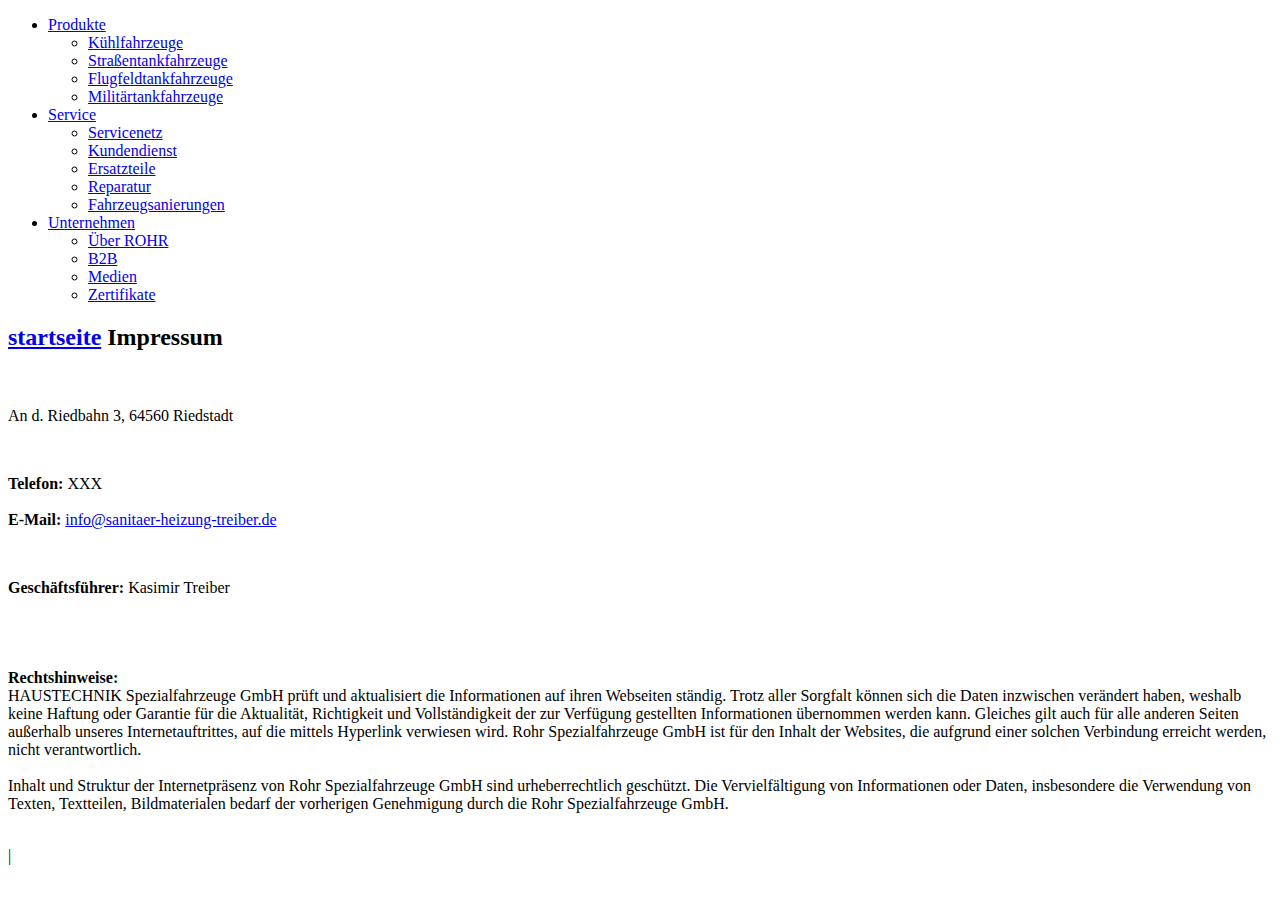
==== impressum.html @ 709531ed "Update impressum.html" ====
<!DOCTYPE html>
<!-- saved from url=(0051)https://www.rohr-spezialfahrzeuge.com/de/impressum/ -->
<html lang="de"><head><meta http-equiv="Content-Type" content="text/html; charset=UTF-8"><!--<base href="/">--><base href="."><title>Impressum - ROHR Spezialfahrzeuge</title><meta name="robots" content="index,follow,noodp"><meta name="content-language" content="de"><meta http-equiv="X-UA-Compatible" content="IE=EDGE"><meta name="og:type" content="website"><meta name="fb:app_id" content="1234567890"><meta name="robots" content="index,follow,noodp"><meta name="description" content="Die ROHR Spezialfahrzeuge GmbH aus Deutschland zählt zu den international führenden Herstellern im Bereich Kühlkofferfahrzeuge, Tankfahrzeuge, Flugfeldtankfahrzeuge und Militärtankfahrzeuge."><meta name="author" content="Rohr Spezialfahrzeuge"><meta property="og:title" content="Impressum"><meta property="og:site_name" content="ROHR Spezialfahrzeuge GmbH"><meta property="og:image" content="http://www.rohr-spezialfahrzeuge.com/facebook_og.png"><meta property="og:description" content="Die ROHR Spezialfahrzeuge GmbH aus Deutschland zählt zu den international führenden Herstellern im Bereich Kühlkofferfahrzeuge, Tankfahrzeuge, Flugfeldtankfahrzeuge und Militärtankfahrzeuge."><link rel="canonical" href="http://www.rohr-spezialfahrzeuge.com/de/impressum/"><meta name="viewport" content="width=device-width, initial-scale=1"><link rel="apple-touch-icon" sizes="180x180" href="https://www.rohr-spezialfahrzeuge.com/apple-touch-icon.png"><link rel="icon" type="image/png" href="https://www.rohr-spezialfahrzeuge.com/favicon-32x32.png" sizes="32x32"><link rel="icon" type="image/png" href="https://www.rohr-spezialfahrzeuge.com/favicon-16x16.png" sizes="16x16"><link rel="manifest" href="https://www.rohr-spezialfahrzeuge.com/manifest.json"><link rel="mask-icon" href="https://www.rohr-spezialfahrzeuge.com/safari-pinned-tab.svg" color="#d82022"><meta name="theme-color" content="#d82022"><link rel="stylesheet" href="Impressum - ROHR Spezialfahrzeuge_files/app.min.css"><style type="text/css" id="operaUserStyle"></style><link rel="modulepreload" as="script" crossorigin="" href="https://www.rohr-spezialfahrzeuge.com/fileadmin/build/assets/EventCountdown-c8544bce.js"><link rel="stylesheet" href="Impressum - ROHR Spezialfahrzeuge_files/EventCountdown.css">

 <style type="text/css">
@font-face {
  font-weight: 400;
  font-style:  normal;
  font-family: circular;

  src: url('chrome-extension://liecbddmkiiihnedobmlmillhodjkdmb/fonts/CircularXXWeb-Book.woff2') format('woff2');
}

@font-face {
  font-weight: 700;
  font-style:  normal;
  font-family: circular;

  src: url('chrome-extension://liecbddmkiiihnedobmlmillhodjkdmb/fonts/CircularXXWeb-Bold.woff2') format('woff2');
}</style><link rel="stylesheet" type="text/css" href="Impressum - ROHR Spezialfahrzeuge_files/676.5181.c.css"><link rel="stylesheet" type="text/css" href="Impressum - ROHR Spezialfahrzeuge_files/ui.e8db.c.css"><link rel="stylesheet" type="text/css" href="Impressum - ROHR Spezialfahrzeuge_files/233.362b.c.css"></head>
<!--[if IE 9]><body
class="ie9"><![endif]--><!--[if (gt IE 9)|!(IE)]><!--><body><!--<![endif]-->
<header id="h"> <nav id="mobile-menu" class="navbar navbar-mobile navbar-dark visible-md-down"><ul class="nav nav-stacked"><li class="nav-item has-sub"><a href="https://www.rohr-spezialfahrzeuge.com/de/kuehlfahrzeuge/" data-toggle="collapse" data-target="#collapse-7" role="button" aria-haspopup="true" aria-expanded="false" class="nav-link">Produkte<i class="icn icn-arrow_down"></i></a><div id="collapse-7" class="collapse"><ul class="nav nav-stacked text-xs-right"><li class="nav-item"><a href="https://www.rohr-spezialfahrzeuge.com/de/kuehlfahrzeuge/" class="nav-link">Kühlfahrzeuge</a></li><li class="nav-item"><a href="https://www.rohr-spezialfahrzeuge.com/de/strassentankfahrzeuge/" class="nav-link">Straßentankfahrzeuge</a></li><li class="nav-item"><a href="https://www.rohr-spezialfahrzeuge.com/de/flugfeldtankfahrzeuge/" class="nav-link">Flugfeldtankfahrzeuge</a></li><li class="nav-item"><a href="https://www.rohr-spezialfahrzeuge.com/de/militaertankfahrzeuge/" class="nav-link">Militärtankfahrzeuge</a></li></ul></div></li><li class="nav-item has-sub"><a href="https://www.rohr-spezialfahrzeuge.com/de/servicenetz/" data-toggle="collapse" data-target="#collapse-8" role="button" aria-haspopup="true" aria-expanded="false" class="nav-link">Service<i class="icn icn-arrow_down"></i></a><div id="collapse-8" class="collapse"><ul class="nav nav-stacked text-xs-right"><li class="nav-item"><a href="https://www.rohr-spezialfahrzeuge.com/de/servicenetz/" class="nav-link">Servicenetz</a></li><li class="nav-item"><a href="https://www.rohr-spezialfahrzeuge.com/de/kundendienst/" class="nav-link">Kundendienst</a></li><li class="nav-item"><a href="https://www.rohr-spezialfahrzeuge.com/de/ersatzteile/" class="nav-link">Ersatzteile</a></li><li class="nav-item"><a href="https://www.rohr-spezialfahrzeuge.com/de/reparatur/" class="nav-link">Reparatur</a></li><li class="nav-item"><a href="https://www.rohr-spezialfahrzeuge.com/de/fahrzeugsanierungen/" class="nav-link">Fahrzeugsanierungen</a></li></ul></div></li><li class="nav-item has-sub"><a href="https://www.rohr-spezialfahrzeuge.com/de/ueber-rohr/" data-toggle="collapse" data-target="#collapse-9" role="button" aria-haspopup="true" aria-expanded="false" class="nav-link">Unternehmen<i class="icn icn-arrow_down"></i></a><div id="collapse-9" class="collapse"><ul class="nav nav-stacked text-xs-right"><li class="nav-item"><a href="https://www.rohr-spezialfahrzeuge.com/de/ueber-rohr/" class="nav-link">Über ROHR</a></li><li class="nav-item"><a href="https://www.rohr-spezialfahrzeuge.com/de/b2b/" class="nav-link">B2B</a></li><li class="nav-item"><a href="https://www.rohr-spezialfahrzeuge.com/de/medien/" class="nav-link">Medien</a></li><li class="nav-item"><a href="https://www.rohr-spezialfahrzeuge.com/de/zertifikate/" class="nav-link">Zertifikate</a></li></ul></div></li>
  
 </nav></header><div id="site-content"><div class="page">
<a id="c9"></a><div class="container m-y-1"><div class="content-text "><div class="row"><div class="col-xs-12 col-md-10 col-xxl-8"><h2 class="no-border">
  <a href="index.html">startseite</a>
  
  Impressum</h2></div></div></div></div><div class="container slot-two-columns"><div class="row"><div class="col-xs-12 col-md-8">
<a id="c8"></a><div class="content-text m-b-1"><div class="row"><div class="col-sm-12"><p class="bodytext"><strong></strong><br>  <br> An d. Riedbahn 3, 64560 Riedstadt<br> </p><p class="bodytext">&nbsp;</p><p class="bodytext"><strong>Telefon:</strong> XXX<br> <strong></strong> <br> <strong>E-Mail:</strong> <a href="mailto:info@rohr-spezialfahrzeuge.com">info@sanitaer-heizung-treiber.de</a></p><p class="bodytext">&nbsp;</p><p class="bodytext"><strong>Geschäftsführer:</strong>  Kasimir Treiber
  
  
  
  <br> <strong></strong><br> <strong></strong> <br>  <br> <br> <strong>Rechtshinweise:</strong><br> HAUSTECHNIK Spezialfahrzeuge GmbH prüft und aktualisiert die Informationen auf ihren Webseiten ständig. Trotz aller Sorgfalt können sich die Daten inzwischen verändert haben, weshalb keine Haftung oder Garantie für die Aktualität, Richtigkeit und Vollständigkeit der zur Verfügung gestellten Informationen übernommen werden kann. Gleiches gilt auch für alle anderen Seiten außerhalb unseres Internetauftrittes, auf die mittels Hyperlink verwiesen wird. Rohr Spezialfahrzeuge GmbH ist für den Inhalt der Websites, die aufgrund einer solchen Verbindung erreicht werden, nicht verantwortlich.<br> <br> Inhalt und Struktur der Internetpräsenz von Rohr Spezialfahrzeuge GmbH sind urheberrechtlich geschützt. Die Vervielfältigung von Informationen oder Daten, insbesondere die Verwendung von Texten, Textteilen, Bildmaterialen bedarf der vorherigen Genehmigung durch die Rohr Spezialfahrzeuge GmbH.<br> <br>   </p></div></div></div></div><div class="col-xs-12 col-md-4"></div></div></div></div></div>
  <script>var t3 = {
  id: 5,
  type: 0,
  lang: 0
};
window.cookieconsent_options = {
  message:"Wir möchten Ihnen den bestmöglichen Service bieten. Dazu speichern wir Informationen über Ihren Besuch in sogenannten Cookies. Durch die Nutzung dieser Webseite erklären Sie sich mit der Verwendung von Cookies einverstanden. <a href=/de/datenschutzerklaerung/>Datenschutzerklärung</a>",
  dismiss:"Verstanden!",
  learnMore:"Mehr Informationen",
  link:null,
  theme:null
};</script> <script type="module" src="./Impressum - ROHR Spezialfahrzeuge_files/app.min.js.téléchargé"></script><script></script><script src="./Impressum - ROHR Spezialfahrzeuge_files/banner.js.téléchargé" data-cookiefirst-key="1eafcaf3-7a5d-4e7d-9ab6-0aec67dd1686"></script> <div id="loom-companion-mv3" ext-id="liecbddmkiiihnedobmlmillhodjkdmb"><section id="shadow-host-companion"><template shadowrootmode="open"><div id="inner-shadow-companion"><div class="css-0" id="tooltip-mount-layer-companion"></div><style data-emotion="companion-global"></style><style data-emotion="companion" data-s=""></style><style>
            
    #inner-shadow-companion {
      font-size: 100%;
    }
    #inner-shadow-companion {
      font-family: circular, -apple-system, BlinkMacSystemFont, Segoe UI,
        sans-serif;
      color: var(--lns-color-body);
      
  font-size: var(--lns-fontSize-medium);
  line-height: var(--lns-lineHeight-medium);
;
      font-feature-settings: 'ss08' on;
    }

    #inner-shadow-companion *,
    #inner-shadow-companion *:before,
    #inner-shadow-companion *:after {
      box-sizing: border-box;
    }

    #inner-shadow-companion * {
      -webkit-font-smoothing: antialiased;
      -moz-osx-font-smoothing: grayscale;
      letter-spacing: calc(0.6px - 0.05em);
    }

    
    #inner-shadow-companion,
    .theme-light,
    [data-lens-theme="light"] {
      --lns-color-primary: var(--lns-themeLight-color-primary);--lns-color-primaryHover: var(--lns-themeLight-color-primaryHover);--lns-color-primaryActive: var(--lns-themeLight-color-primaryActive);--lns-color-body: var(--lns-themeLight-color-body);--lns-color-bodyDimmed: var(--lns-themeLight-color-bodyDimmed);--lns-color-background: var(--lns-themeLight-color-background);--lns-color-backgroundHover: var(--lns-themeLight-color-backgroundHover);--lns-color-backgroundActive: var(--lns-themeLight-color-backgroundActive);--lns-color-backgroundSecondary: var(--lns-themeLight-color-backgroundSecondary);--lns-color-backgroundSecondary2: var(--lns-themeLight-color-backgroundSecondary2);--lns-color-overlay: var(--lns-themeLight-color-overlay);--lns-color-border: var(--lns-themeLight-color-border);--lns-color-focusRing: var(--lns-themeLight-color-focusRing);--lns-color-record: var(--lns-themeLight-color-record);--lns-color-recordHover: var(--lns-themeLight-color-recordHover);--lns-color-recordActive: var(--lns-themeLight-color-recordActive);--lns-color-info: var(--lns-themeLight-color-info);--lns-color-success: var(--lns-themeLight-color-success);--lns-color-warning: var(--lns-themeLight-color-warning);--lns-color-danger: var(--lns-themeLight-color-danger);--lns-color-dangerHover: var(--lns-themeLight-color-dangerHover);--lns-color-dangerActive: var(--lns-themeLight-color-dangerActive);--lns-color-backdrop: var(--lns-themeLight-color-backdrop);--lns-color-backdropDark: var(--lns-themeLight-color-backdropDark);--lns-color-backdropTwilight: var(--lns-themeLight-color-backdropTwilight);--lns-color-disabledContent: var(--lns-themeLight-color-disabledContent);--lns-color-highlight: var(--lns-themeLight-color-highlight);--lns-color-disabledBackground: var(--lns-themeLight-color-disabledBackground);--lns-color-formFieldBorder: var(--lns-themeLight-color-formFieldBorder);--lns-color-formFieldBackground: var(--lns-themeLight-color-formFieldBackground);--lns-color-buttonBorder: var(--lns-themeLight-color-buttonBorder);--lns-color-upgrade: var(--lns-themeLight-color-upgrade);--lns-color-upgradeHover: var(--lns-themeLight-color-upgradeHover);--lns-color-upgradeActive: var(--lns-themeLight-color-upgradeActive);--lns-color-tabBackground: var(--lns-themeLight-color-tabBackground);--lns-color-discoveryBackground: var(--lns-themeLight-color-discoveryBackground);--lns-color-discoveryLightBackground: var(--lns-themeLight-color-discoveryLightBackground);--lns-color-discoveryTitle: var(--lns-themeLight-color-discoveryTitle);--lns-color-discoveryHighlight: var(--lns-themeLight-color-discoveryHighlight);
    }

    .theme-dark,
    [data-lens-theme="dark"] {
      --lns-color-primary: var(--lns-themeDark-color-primary);--lns-color-primaryHover: var(--lns-themeDark-color-primaryHover);--lns-color-primaryActive: var(--lns-themeDark-color-primaryActive);--lns-color-body: var(--lns-themeDark-color-body);--lns-color-bodyDimmed: var(--lns-themeDark-color-bodyDimmed);--lns-color-background: var(--lns-themeDark-color-background);--lns-color-backgroundHover: var(--lns-themeDark-color-backgroundHover);--lns-color-backgroundActive: var(--lns-themeDark-color-backgroundActive);--lns-color-backgroundSecondary: var(--lns-themeDark-color-backgroundSecondary);--lns-color-backgroundSecondary2: var(--lns-themeDark-color-backgroundSecondary2);--lns-color-overlay: var(--lns-themeDark-color-overlay);--lns-color-border: var(--lns-themeDark-color-border);--lns-color-focusRing: var(--lns-themeDark-color-focusRing);--lns-color-record: var(--lns-themeDark-color-record);--lns-color-recordHover: var(--lns-themeDark-color-recordHover);--lns-color-recordActive: var(--lns-themeDark-color-recordActive);--lns-color-info: var(--lns-themeDark-color-info);--lns-color-success: var(--lns-themeDark-color-success);--lns-color-warning: var(--lns-themeDark-color-warning);--lns-color-danger: var(--lns-themeDark-color-danger);--lns-color-dangerHover: var(--lns-themeDark-color-dangerHover);--lns-color-dangerActive: var(--lns-themeDark-color-dangerActive);--lns-color-backdrop: var(--lns-themeDark-color-backdrop);--lns-color-backdropDark: var(--lns-themeDark-color-backdropDark);--lns-color-backdropTwilight: var(--lns-themeDark-color-backdropTwilight);--lns-color-disabledContent: var(--lns-themeDark-color-disabledContent);--lns-color-highlight: var(--lns-themeDark-color-highlight);--lns-color-disabledBackground: var(--lns-themeDark-color-disabledBackground);--lns-color-formFieldBorder: var(--lns-themeDark-color-formFieldBorder);--lns-color-formFieldBackground: var(--lns-themeDark-color-formFieldBackground);--lns-color-buttonBorder: var(--lns-themeDark-color-buttonBorder);--lns-color-upgrade: var(--lns-themeDark-color-upgrade);--lns-color-upgradeHover: var(--lns-themeDark-color-upgradeHover);--lns-color-upgradeActive: var(--lns-themeDark-color-upgradeActive);--lns-color-tabBackground: var(--lns-themeDark-color-tabBackground);--lns-color-discoveryBackground: var(--lns-themeDark-color-discoveryBackground);--lns-color-discoveryLightBackground: var(--lns-themeDark-color-discoveryLightBackground);--lns-color-discoveryTitle: var(--lns-themeDark-color-discoveryTitle);--lns-color-discoveryHighlight: var(--lns-themeDark-color-discoveryHighlight);
    }
  

    
    #inner-shadow-companion {
      --lns-fontWeight-book:400;--lns-fontWeight-bold:700;--lns-unit:0.5rem;--lns-fontSize-small:calc(1.5 * var(--lns-unit, 8px));--lns-lineHeight-small:1.5;--lns-fontSize-body-sm:calc(1.5 * var(--lns-unit, 8px));--lns-lineHeight-body-sm:1.5;--lns-fontSize-medium:calc(1.75 * var(--lns-unit, 8px));--lns-lineHeight-medium:1.6;--lns-fontSize-body-md:calc(1.75 * var(--lns-unit, 8px));--lns-lineHeight-body-md:1.6;--lns-fontSize-large:calc(2.25 * var(--lns-unit, 8px));--lns-lineHeight-large:1.45;--lns-fontSize-body-lg:calc(2.25 * var(--lns-unit, 8px));--lns-lineHeight-body-lg:1.45;--lns-fontSize-xlarge:calc(3 * var(--lns-unit, 8px));--lns-lineHeight-xlarge:1.35;--lns-fontSize-heading-sm:calc(3 * var(--lns-unit, 8px));--lns-lineHeight-heading-sm:1.35;--lns-fontSize-xxlarge:calc(4 * var(--lns-unit, 8px));--lns-lineHeight-xxlarge:1.2;--lns-fontSize-heading-md:calc(4 * var(--lns-unit, 8px));--lns-lineHeight-heading-md:1.2;--lns-fontSize-xxxlarge:calc(6 * var(--lns-unit, 8px));--lns-lineHeight-xxxlarge:1.15;--lns-fontSize-heading-lg:calc(6 * var(--lns-unit, 8px));--lns-lineHeight-heading-lg:1.15;--lns-radius-medium:calc(1 * var(--lns-unit, 8px));--lns-radius-large:calc(2 * var(--lns-unit, 8px));--lns-radius-xlarge:calc(3 * var(--lns-unit, 8px));--lns-radius-full:calc(999 * var(--lns-unit, 8px));--lns-shadow-small:0 calc(0.5 * var(--lns-unit, 8px)) calc(1.25 * var(--lns-unit, 8px)) hsla(0, 0%, 0%, 0.05);--lns-shadow-medium:0 calc(0.5 * var(--lns-unit, 8px)) calc(1.25 * var(--lns-unit, 8px)) hsla(0, 0%, 0%, 0.1);--lns-shadow-large:0 calc(0.75 * var(--lns-unit, 8px)) calc(3 * var(--lns-unit, 8px)) hsla(0, 0%, 0%, 0.1);--lns-space-xsmall:calc(0.5 * var(--lns-unit, 8px));--lns-space-small:calc(1 * var(--lns-unit, 8px));--lns-space-medium:calc(2 * var(--lns-unit, 8px));--lns-space-large:calc(3 * var(--lns-unit, 8px));--lns-space-xlarge:calc(5 * var(--lns-unit, 8px));--lns-space-xxlarge:calc(8 * var(--lns-unit, 8px));--lns-formFieldBorderWidth:1px;--lns-formFieldBorderWidthFocus:2px;--lns-formFieldHeight:calc(4.5 * var(--lns-unit, 8px));--lns-formFieldRadius:calc(2.25 * var(--lns-unit, 8px));--lns-formFieldHorizontalPadding:calc(2 * var(--lns-unit, 8px));--lns-formFieldBorderShadow:
    inset 0 0 0 var(--lns-formFieldBorderWidth) var(--lns-color-formFieldBorder)
  ;--lns-formFieldBorderShadowFocus:
    inset 0 0 0 var(--lns-formFieldBorderWidthFocus) var(--lns-color-blurple),
    0 0 0 var(--lns-formFieldBorderWidthFocus) var(--lns-color-focusRing)
  ;--lns-color-red:hsla(11,80%,45%,1);--lns-color-blurpleLight:hsla(240,83.3%,95.3%,1);--lns-color-blurpleMedium:hsla(242,81%,87.6%,1);--lns-color-blurple:hsla(242,88.4%,66.3%,1);--lns-color-blurpleDark:hsla(242,87.6%,62%,1);--lns-color-blurpleStrong:hsla(252,46%,33%,1);--lns-color-offWhite:hsla(45,36.4%,95.7%,1);--lns-color-blueLight:hsla(206,58.3%,85.9%,1);--lns-color-blue:hsla(206,100%,73.3%,1);--lns-color-blueDark:hsla(206,29.5%,33.9%,1);--lns-color-orangeLight:hsla(6,100%,89.6%,1);--lns-color-orange:hsla(11,100%,62.2%,1);--lns-color-orangeDark:hsla(11,79.9%,64.9%,1);--lns-color-tealLight:hsla(180,20%,67.6%,1);--lns-color-teal:hsla(180,51.4%,51.6%,1);--lns-color-tealDark:hsla(180,16.2%,22.9%,1);--lns-color-yellowLight:hsla(39,100%,87.8%,1);--lns-color-yellow:hsla(50,100%,57.3%,1);--lns-color-yellowDark:hsla(39,100%,68%,1);--lns-color-grey8:hsla(0,0%,13%,1);--lns-color-grey7:hsla(246,16%,26%,1);--lns-color-grey6:hsla(252,13%,46%,1);--lns-color-grey5:hsla(240,7%,62%,1);--lns-color-grey4:hsla(259,12%,75%,1);--lns-color-grey3:hsla(260,11%,85%,1);--lns-color-grey2:hsla(260,11%,95%,1);--lns-color-grey1:hsla(240,7%,97%,1);--lns-color-white:hsla(0,0%,100%,1);--lns-themeLight-color-primary:hsla(242,88.4%,66.3%,1);--lns-themeLight-color-primaryHover:hsla(242,88.4%,56.3%,1);--lns-themeLight-color-primaryActive:hsla(242,88.4%,45.3%,1);--lns-themeLight-color-body:hsla(0,0%,13%,1);--lns-themeLight-color-bodyDimmed:hsla(252,13%,46%,1);--lns-themeLight-color-background:hsla(0,0%,100%,1);--lns-themeLight-color-backgroundHover:hsla(246,16%,26%,0.1);--lns-themeLight-color-backgroundActive:hsla(246,16%,26%,0.3);--lns-themeLight-color-backgroundSecondary:hsla(246,16%,26%,0.04);--lns-themeLight-color-backgroundSecondary2:hsla(45,34%,78%,0.2);--lns-themeLight-color-overlay:hsla(0,0%,100%,1);--lns-themeLight-color-border:hsla(252,13%,46%,0.2);--lns-themeLight-color-focusRing:hsla(242,88.4%,66.3%,0.5);--lns-themeLight-color-record:hsla(11,100%,62.2%,1);--lns-themeLight-color-recordHover:hsla(11,100%,52.2%,1);--lns-themeLight-color-recordActive:hsla(11,100%,42.2%,1);--lns-themeLight-color-info:hsla(206,100%,73.3%,1);--lns-themeLight-color-success:hsla(180,51.4%,51.6%,1);--lns-themeLight-color-warning:hsla(39,100%,68%,1);--lns-themeLight-color-danger:hsla(11,80%,45%,1);--lns-themeLight-color-dangerHover:hsla(11,80%,38%,1);--lns-themeLight-color-dangerActive:hsla(11,80%,31%,1);--lns-themeLight-color-backdrop:hsla(0,0%,13%,0.5);--lns-themeLight-color-backdropDark:hsla(0,0%,13%,0.9);--lns-themeLight-color-backdropTwilight:hsla(245,44.8%,46.9%,0.8);--lns-themeLight-color-disabledContent:hsla(240,7%,62%,1);--lns-themeLight-color-highlight:hsla(240,83.3%,66.3%,0.15);--lns-themeLight-color-disabledBackground:hsla(260,11%,95%,1);--lns-themeLight-color-formFieldBorder:hsla(260,11%,85%,1);--lns-themeLight-color-formFieldBackground:hsla(0,0%,100%,1);--lns-themeLight-color-buttonBorder:hsla(252,13%,46%,0.25);--lns-themeLight-color-upgrade:hsla(206,100%,93%,1);--lns-themeLight-color-upgradeHover:hsla(206,100%,85%,1);--lns-themeLight-color-upgradeActive:hsla(206,100%,77%,1);--lns-themeLight-color-tabBackground:hsla(252,13%,46%,0.15);--lns-themeLight-color-discoveryBackground:hsla(206,100%,93%,1);--lns-themeLight-color-discoveryLightBackground:hsla(206,100%,97%,1);--lns-themeLight-color-discoveryTitle:hsla(0,0%,13%,1);--lns-themeLight-color-discoveryHighlight:hsla(206,100%,77%,0.3);--lns-themeDark-color-primary:hsla(242,87%,73%,1);--lns-themeDark-color-primaryHover:hsla(242,88.4%,56.3%,1);--lns-themeDark-color-primaryActive:hsla(242,88.4%,45.3%,1);--lns-themeDark-color-body:hsla(240,7%,97%,1);--lns-themeDark-color-bodyDimmed:hsla(240,7%,62%,1);--lns-themeDark-color-background:hsla(0,0%,13%,1);--lns-themeDark-color-backgroundHover:hsla(0,0%,100%,0.1);--lns-themeDark-color-backgroundActive:hsla(0,0%,100%,0.2);--lns-themeDark-color-backgroundSecondary:hsla(0,0%,100%,0.04);--lns-themeDark-color-backgroundSecondary2:hsla(45,13%,44%,0.2);--lns-themeDark-color-overlay:hsla(0,0%,20%,1);--lns-themeDark-color-border:hsla(259,12%,75%,0.2);--lns-themeDark-color-focusRing:hsla(242,88.4%,66.3%,0.5);--lns-themeDark-color-record:hsla(11,100%,62.2%,1);--lns-themeDark-color-recordHover:hsla(11,100%,52.2%,1);--lns-themeDark-color-recordActive:hsla(11,100%,42.2%,1);--lns-themeDark-color-info:hsla(206,100%,73.3%,1);--lns-themeDark-color-success:hsla(180,51.4%,51.6%,1);--lns-themeDark-color-warning:hsla(39,100%,68%,1);--lns-themeDark-color-danger:hsla(11,80%,45%,1);--lns-themeDark-color-dangerHover:hsla(11,80%,38%,1);--lns-themeDark-color-dangerActive:hsla(11,80%,31%,1);--lns-themeDark-color-backdrop:hsla(0,0%,13%,0.5);--lns-themeDark-color-backdropDark:hsla(0,0%,13%,0.9);--lns-themeDark-color-backdropTwilight:hsla(245,44.8%,46.9%,0.8);--lns-themeDark-color-disabledContent:hsla(240,7%,62%,1);--lns-themeDark-color-highlight:hsla(240,83.3%,66.3%,0.15);--lns-themeDark-color-disabledBackground:hsla(252,13%,23%,1);--lns-themeDark-color-formFieldBorder:hsla(252,13%,46%,1);--lns-themeDark-color-formFieldBackground:hsla(0,0%,13%,1);--lns-themeDark-color-buttonBorder:hsla(0,0%,100%,0.25);--lns-themeDark-color-upgrade:hsla(206,92%,81%,1);--lns-themeDark-color-upgradeHover:hsla(206,92%,74%,1);--lns-themeDark-color-upgradeActive:hsla(206,92%,67%,1);--lns-themeDark-color-tabBackground:hsla(0,0%,100%,0.15);--lns-themeDark-color-discoveryBackground:hsla(206,92%,81%,1);--lns-themeDark-color-discoveryLightBackground:hsla(0,0%,13%,1);--lns-themeDark-color-discoveryTitle:hsla(206,100%,73.3%,1);--lns-themeDark-color-discoveryHighlight:hsla(206,100%,77%,0.3);
    }
  

    .c\:red{color:var(--lns-color-red)}.c\:blurpleLight{color:var(--lns-color-blurpleLight)}.c\:blurpleMedium{color:var(--lns-color-blurpleMedium)}.c\:blurple{color:var(--lns-color-blurple)}.c\:blurpleDark{color:var(--lns-color-blurpleDark)}.c\:blurpleStrong{color:var(--lns-color-blurpleStrong)}.c\:offWhite{color:var(--lns-color-offWhite)}.c\:blueLight{color:var(--lns-color-blueLight)}.c\:blue{color:var(--lns-color-blue)}.c\:blueDark{color:var(--lns-color-blueDark)}.c\:orangeLight{color:var(--lns-color-orangeLight)}.c\:orange{color:var(--lns-color-orange)}.c\:orangeDark{color:var(--lns-color-orangeDark)}.c\:tealLight{color:var(--lns-color-tealLight)}.c\:teal{color:var(--lns-color-teal)}.c\:tealDark{color:var(--lns-color-tealDark)}.c\:yellowLight{color:var(--lns-color-yellowLight)}.c\:yellow{color:var(--lns-color-yellow)}.c\:yellowDark{color:var(--lns-color-yellowDark)}.c\:grey8{color:var(--lns-color-grey8)}.c\:grey7{color:var(--lns-color-grey7)}.c\:grey6{color:var(--lns-color-grey6)}.c\:grey5{color:var(--lns-color-grey5)}.c\:grey4{color:var(--lns-color-grey4)}.c\:grey3{color:var(--lns-color-grey3)}.c\:grey2{color:var(--lns-color-grey2)}.c\:grey1{color:var(--lns-color-grey1)}.c\:white{color:var(--lns-color-white)}.c\:primary{color:var(--lns-color-primary)}.c\:primaryHover{color:var(--lns-color-primaryHover)}.c\:primaryActive{color:var(--lns-color-primaryActive)}.c\:body{color:var(--lns-color-body)}.c\:bodyDimmed{color:var(--lns-color-bodyDimmed)}.c\:background{color:var(--lns-color-background)}.c\:backgroundHover{color:var(--lns-color-backgroundHover)}.c\:backgroundActive{color:var(--lns-color-backgroundActive)}.c\:backgroundSecondary{color:var(--lns-color-backgroundSecondary)}.c\:backgroundSecondary2{color:var(--lns-color-backgroundSecondary2)}.c\:overlay{color:var(--lns-color-overlay)}.c\:border{color:var(--lns-color-border)}.c\:focusRing{color:var(--lns-color-focusRing)}.c\:record{color:var(--lns-color-record)}.c\:recordHover{color:var(--lns-color-recordHover)}.c\:recordActive{color:var(--lns-color-recordActive)}.c\:info{color:var(--lns-color-info)}.c\:success{color:var(--lns-color-success)}.c\:warning{color:var(--lns-color-warning)}.c\:danger{color:var(--lns-color-danger)}.c\:dangerHover{color:var(--lns-color-dangerHover)}.c\:dangerActive{color:var(--lns-color-dangerActive)}.c\:backdrop{color:var(--lns-color-backdrop)}.c\:backdropDark{color:var(--lns-color-backdropDark)}.c\:backdropTwilight{color:var(--lns-color-backdropTwilight)}.c\:disabledContent{color:var(--lns-color-disabledContent)}.c\:highlight{color:var(--lns-color-highlight)}.c\:disabledBackground{color:var(--lns-color-disabledBackground)}.c\:formFieldBorder{color:var(--lns-color-formFieldBorder)}.c\:formFieldBackground{color:var(--lns-color-formFieldBackground)}.c\:buttonBorder{color:var(--lns-color-buttonBorder)}.c\:upgrade{color:var(--lns-color-upgrade)}.c\:upgradeHover{color:var(--lns-color-upgradeHover)}.c\:upgradeActive{color:var(--lns-color-upgradeActive)}.c\:tabBackground{color:var(--lns-color-tabBackground)}.c\:discoveryBackground{color:var(--lns-color-discoveryBackground)}.c\:discoveryLightBackground{color:var(--lns-color-discoveryLightBackground)}.c\:discoveryTitle{color:var(--lns-color-discoveryTitle)}.c\:discoveryHighlight{color:var(--lns-color-discoveryHighlight)}.shadow\:small{box-shadow:var(--lns-shadow-small)}.shadow\:medium{box-shadow:var(--lns-shadow-medium)}.shadow\:large{box-shadow:var(--lns-shadow-large)}.radius\:medium{border-radius:var(--lns-radius-medium)}.radius\:large{border-radius:var(--lns-radius-large)}.radius\:xlarge{border-radius:var(--lns-radius-xlarge)}.radius\:full{border-radius:var(--lns-radius-full)}.bgc\:red{background-color:var(--lns-color-red)}.bgc\:blurpleLight{background-color:var(--lns-color-blurpleLight)}.bgc\:blurpleMedium{background-color:var(--lns-color-blurpleMedium)}.bgc\:blurple{background-color:var(--lns-color-blurple)}.bgc\:blurpleDark{background-color:var(--lns-color-blurpleDark)}.bgc\:blurpleStrong{background-color:var(--lns-color-blurpleStrong)}.bgc\:offWhite{background-color:var(--lns-color-offWhite)}.bgc\:blueLight{background-color:var(--lns-color-blueLight)}.bgc\:blue{background-color:var(--lns-color-blue)}.bgc\:blueDark{background-color:var(--lns-color-blueDark)}.bgc\:orangeLight{background-color:var(--lns-color-orangeLight)}.bgc\:orange{background-color:var(--lns-color-orange)}.bgc\:orangeDark{background-color:var(--lns-color-orangeDark)}.bgc\:tealLight{background-color:var(--lns-color-tealLight)}.bgc\:teal{background-color:var(--lns-color-teal)}.bgc\:tealDark{background-color:var(--lns-color-tealDark)}.bgc\:yellowLight{background-color:var(--lns-color-yellowLight)}.bgc\:yellow{background-color:var(--lns-color-yellow)}.bgc\:yellowDark{background-color:var(--lns-color-yellowDark)}.bgc\:grey8{background-color:var(--lns-color-grey8)}.bgc\:grey7{background-color:var(--lns-color-grey7)}.bgc\:grey6{background-color:var(--lns-color-grey6)}.bgc\:grey5{background-color:var(--lns-color-grey5)}.bgc\:grey4{background-color:var(--lns-color-grey4)}.bgc\:grey3{background-color:var(--lns-color-grey3)}.bgc\:grey2{background-color:var(--lns-color-grey2)}.bgc\:grey1{background-color:var(--lns-color-grey1)}.bgc\:white{background-color:var(--lns-color-white)}.bgc\:primary{background-color:var(--lns-color-primary)}.bgc\:primaryHover{background-color:var(--lns-color-primaryHover)}.bgc\:primaryActive{background-color:var(--lns-color-primaryActive)}.bgc\:body{background-color:var(--lns-color-body)}.bgc\:bodyDimmed{background-color:var(--lns-color-bodyDimmed)}.bgc\:background{background-color:var(--lns-color-background)}.bgc\:backgroundHover{background-color:var(--lns-color-backgroundHover)}.bgc\:backgroundActive{background-color:var(--lns-color-backgroundActive)}.bgc\:backgroundSecondary{background-color:var(--lns-color-backgroundSecondary)}.bgc\:backgroundSecondary2{background-color:var(--lns-color-backgroundSecondary2)}.bgc\:overlay{background-color:var(--lns-color-overlay)}.bgc\:border{background-color:var(--lns-color-border)}.bgc\:focusRing{background-color:var(--lns-color-focusRing)}.bgc\:record{background-color:var(--lns-color-record)}.bgc\:recordHover{background-color:var(--lns-color-recordHover)}.bgc\:recordActive{background-color:var(--lns-color-recordActive)}.bgc\:info{background-color:var(--lns-color-info)}.bgc\:success{background-color:var(--lns-color-success)}.bgc\:warning{background-color:var(--lns-color-warning)}.bgc\:danger{background-color:var(--lns-color-danger)}.bgc\:dangerHover{background-color:var(--lns-color-dangerHover)}.bgc\:dangerActive{background-color:var(--lns-color-dangerActive)}.bgc\:backdrop{background-color:var(--lns-color-backdrop)}.bgc\:backdropDark{background-color:var(--lns-color-backdropDark)}.bgc\:backdropTwilight{background-color:var(--lns-color-backdropTwilight)}.bgc\:disabledContent{background-color:var(--lns-color-disabledContent)}.bgc\:highlight{background-color:var(--lns-color-highlight)}.bgc\:disabledBackground{background-color:var(--lns-color-disabledBackground)}.bgc\:formFieldBorder{background-color:var(--lns-color-formFieldBorder)}.bgc\:formFieldBackground{background-color:var(--lns-color-formFieldBackground)}.bgc\:buttonBorder{background-color:var(--lns-color-buttonBorder)}.bgc\:upgrade{background-color:var(--lns-color-upgrade)}.bgc\:upgradeHover{background-color:var(--lns-color-upgradeHover)}.bgc\:upgradeActive{background-color:var(--lns-color-upgradeActive)}.bgc\:tabBackground{background-color:var(--lns-color-tabBackground)}.bgc\:discoveryBackground{background-color:var(--lns-color-discoveryBackground)}.bgc\:discoveryLightBackground{background-color:var(--lns-color-discoveryLightBackground)}.bgc\:discoveryTitle{background-color:var(--lns-color-discoveryTitle)}.bgc\:discoveryHighlight{background-color:var(--lns-color-discoveryHighlight)}.m\:0{margin:0}.m\:auto{margin:auto}.m\:xsmall{margin:var(--lns-space-xsmall)}.m\:small{margin:var(--lns-space-small)}.m\:medium{margin:var(--lns-space-medium)}.m\:large{margin:var(--lns-space-large)}.m\:xlarge{margin:var(--lns-space-xlarge)}.m\:xxlarge{margin:var(--lns-space-xxlarge)}.mt\:0{margin-top:0}.mt\:auto{margin-top:auto}.mt\:xsmall{margin-top:var(--lns-space-xsmall)}.mt\:small{margin-top:var(--lns-space-small)}.mt\:medium{margin-top:var(--lns-space-medium)}.mt\:large{margin-top:var(--lns-space-large)}.mt\:xlarge{margin-top:var(--lns-space-xlarge)}.mt\:xxlarge{margin-top:var(--lns-space-xxlarge)}.mb\:0{margin-bottom:0}.mb\:auto{margin-bottom:auto}.mb\:xsmall{margin-bottom:var(--lns-space-xsmall)}.mb\:small{margin-bottom:var(--lns-space-small)}.mb\:medium{margin-bottom:var(--lns-space-medium)}.mb\:large{margin-bottom:var(--lns-space-large)}.mb\:xlarge{margin-bottom:var(--lns-space-xlarge)}.mb\:xxlarge{margin-bottom:var(--lns-space-xxlarge)}.ml\:0{margin-left:0}.ml\:auto{margin-left:auto}.ml\:xsmall{margin-left:var(--lns-space-xsmall)}.ml\:small{margin-left:var(--lns-space-small)}.ml\:medium{margin-left:var(--lns-space-medium)}.ml\:large{margin-left:var(--lns-space-large)}.ml\:xlarge{margin-left:var(--lns-space-xlarge)}.ml\:xxlarge{margin-left:var(--lns-space-xxlarge)}.mr\:0{margin-right:0}.mr\:auto{margin-right:auto}.mr\:xsmall{margin-right:var(--lns-space-xsmall)}.mr\:small{margin-right:var(--lns-space-small)}.mr\:medium{margin-right:var(--lns-space-medium)}.mr\:large{margin-right:var(--lns-space-large)}.mr\:xlarge{margin-right:var(--lns-space-xlarge)}.mr\:xxlarge{margin-right:var(--lns-space-xxlarge)}.mx\:0{margin-left:0;margin-right:0}.mx\:auto{margin-left:auto;margin-right:auto}.mx\:xsmall{margin-left:var(--lns-space-xsmall);margin-right:var(--lns-space-xsmall)}.mx\:small{margin-left:var(--lns-space-small);margin-right:var(--lns-space-small)}.mx\:medium{margin-left:var(--lns-space-medium);margin-right:var(--lns-space-medium)}.mx\:large{margin-left:var(--lns-space-large);margin-right:var(--lns-space-large)}.mx\:xlarge{margin-left:var(--lns-space-xlarge);margin-right:var(--lns-space-xlarge)}.mx\:xxlarge{margin-left:var(--lns-space-xxlarge);margin-right:var(--lns-space-xxlarge)}.my\:0{margin-top:0;margin-bottom:0}.my\:auto{margin-top:auto;margin-bottom:auto}.my\:xsmall{margin-top:var(--lns-space-xsmall);margin-bottom:var(--lns-space-xsmall)}.my\:small{margin-top:var(--lns-space-small);margin-bottom:var(--lns-space-small)}.my\:medium{margin-top:var(--lns-space-medium);margin-bottom:var(--lns-space-medium)}.my\:large{margin-top:var(--lns-space-large);margin-bottom:var(--lns-space-large)}.my\:xlarge{margin-top:var(--lns-space-xlarge);margin-bottom:var(--lns-space-xlarge)}.my\:xxlarge{margin-top:var(--lns-space-xxlarge);margin-bottom:var(--lns-space-xxlarge)}.p\:0{padding:0}.p\:xsmall{padding:var(--lns-space-xsmall)}.p\:small{padding:var(--lns-space-small)}.p\:medium{padding:var(--lns-space-medium)}.p\:large{padding:var(--lns-space-large)}.p\:xlarge{padding:var(--lns-space-xlarge)}.p\:xxlarge{padding:var(--lns-space-xxlarge)}.pt\:0{padding-top:0}.pt\:xsmall{padding-top:var(--lns-space-xsmall)}.pt\:small{padding-top:var(--lns-space-small)}.pt\:medium{padding-top:var(--lns-space-medium)}.pt\:large{padding-top:var(--lns-space-large)}.pt\:xlarge{padding-top:var(--lns-space-xlarge)}.pt\:xxlarge{padding-top:var(--lns-space-xxlarge)}.pb\:0{padding-bottom:0}.pb\:xsmall{padding-bottom:var(--lns-space-xsmall)}.pb\:small{padding-bottom:var(--lns-space-small)}.pb\:medium{padding-bottom:var(--lns-space-medium)}.pb\:large{padding-bottom:var(--lns-space-large)}.pb\:xlarge{padding-bottom:var(--lns-space-xlarge)}.pb\:xxlarge{padding-bottom:var(--lns-space-xxlarge)}.pl\:0{padding-left:0}.pl\:xsmall{padding-left:var(--lns-space-xsmall)}.pl\:small{padding-left:var(--lns-space-small)}.pl\:medium{padding-left:var(--lns-space-medium)}.pl\:large{padding-left:var(--lns-space-large)}.pl\:xlarge{padding-left:var(--lns-space-xlarge)}.pl\:xxlarge{padding-left:var(--lns-space-xxlarge)}.pr\:0{padding-right:0}.pr\:xsmall{padding-right:var(--lns-space-xsmall)}.pr\:small{padding-right:var(--lns-space-small)}.pr\:medium{padding-right:var(--lns-space-medium)}.pr\:large{padding-right:var(--lns-space-large)}.pr\:xlarge{padding-right:var(--lns-space-xlarge)}.pr\:xxlarge{padding-right:var(--lns-space-xxlarge)}.px\:0{padding-left:0;padding-right:0}.px\:xsmall{padding-left:var(--lns-space-xsmall);padding-right:var(--lns-space-xsmall)}.px\:small{padding-left:var(--lns-space-small);padding-right:var(--lns-space-small)}.px\:medium{padding-left:var(--lns-space-medium);padding-right:var(--lns-space-medium)}.px\:large{padding-left:var(--lns-space-large);padding-right:var(--lns-space-large)}.px\:xlarge{padding-left:var(--lns-space-xlarge);padding-right:var(--lns-space-xlarge)}.px\:xxlarge{padding-left:var(--lns-space-xxlarge);padding-right:var(--lns-space-xxlarge)}.py\:0{padding-top:0;padding-bottom:0}.py\:xsmall{padding-top:var(--lns-space-xsmall);padding-bottom:var(--lns-space-xsmall)}.py\:small{padding-top:var(--lns-space-small);padding-bottom:var(--lns-space-small)}.py\:medium{padding-top:var(--lns-space-medium);padding-bottom:var(--lns-space-medium)}.py\:large{padding-top:var(--lns-space-large);padding-bottom:var(--lns-space-large)}.py\:xlarge{padding-top:var(--lns-space-xlarge);padding-bottom:var(--lns-space-xlarge)}.py\:xxlarge{padding-top:var(--lns-space-xxlarge);padding-bottom:var(--lns-space-xxlarge)}.text\:small{font-size:var(--lns-fontSize-small);line-height:var(--lns-lineHeight-small)}.text\:body-sm{font-size:var(--lns-fontSize-body-sm);line-height:var(--lns-lineHeight-body-sm)}.text\:medium{font-size:var(--lns-fontSize-medium);line-height:var(--lns-lineHeight-medium)}.text\:body-md{font-size:var(--lns-fontSize-body-md);line-height:var(--lns-lineHeight-body-md)}.text\:large{font-size:var(--lns-fontSize-large);line-height:var(--lns-lineHeight-large)}.text\:body-lg{font-size:var(--lns-fontSize-body-lg);line-height:var(--lns-lineHeight-body-lg)}.text\:xlarge{font-size:var(--lns-fontSize-xlarge);line-height:var(--lns-lineHeight-xlarge)}.text\:heading-sm{font-size:var(--lns-fontSize-heading-sm);line-height:var(--lns-lineHeight-heading-sm)}.text\:xxlarge{font-size:var(--lns-fontSize-xxlarge);line-height:var(--lns-lineHeight-xxlarge)}.text\:heading-md{font-size:var(--lns-fontSize-heading-md);line-height:var(--lns-lineHeight-heading-md)}.text\:xxxlarge{font-size:var(--lns-fontSize-xxxlarge);line-height:var(--lns-lineHeight-xxxlarge)}.text\:heading-lg{font-size:var(--lns-fontSize-heading-lg);line-height:var(--lns-lineHeight-heading-lg)}.weight\:book{font-weight:var(--lns-fontWeight-book)}.weight\:bold{font-weight:var(--lns-fontWeight-bold)}.text\:body{font-size:var(--lns-fontSize-body-md);line-height:var(--lns-lineHeight-body-md);font-weight:var(--lns-fontWeight-book)}.text\:title{font-size:var(--lns-fontSize-body-lg);line-height:var(--lns-lineHeight-body-lg);font-weight:var(--lns-fontWeight-bold)}.text\:mainTitle{font-size:var(--lns-fontSize-heading-md);line-height:var(--lns-lineHeight-heading-md);font-weight:var(--lns-fontWeight-bold)}.text\:left{text-align:left}.text\:right{text-align:right}.text\:center{text-align:center}.border{border:1px solid var(--lns-color-border)}.borderTop{border-top:1px solid var(--lns-color-border)}.borderBottom{border-bottom:1px solid var(--lns-color-border)}.borderLeft{border-left:1px solid var(--lns-color-border)}.borderRight{border-right:1px solid var(--lns-color-border)}.inline{display:inline}.block{display:block}.flex{display:flex}.inlineBlock{display:inline-block}.inlineFlex{display:inline-flex}.none{display:none}.flexWrap{flex-wrap:wrap}.flexDirection\:column{flex-direction:column}.flexDirection\:row{flex-direction:row}.items\:stretch{align-items:stretch}.items\:center{align-items:center}.items\:baseline{align-items:baseline}.items\:flexStart{align-items:flex-start}.items\:flexEnd{align-items:flex-end}.items\:selfStart{align-items:self-start}.items\:selfEnd{align-items:self-end}.justify\:flexStart{justify-content:flex-start}.justify\:flexEnd{justify-content:flex-end}.justify\:center{justify-content:center}.justify\:spaceBetween{justify-content:space-between}.justify\:spaceAround{justify-content:space-around}.justify\:spaceEvenly{justify-content:space-evenly}.grow\:0{flex-grow:0}.grow\:1{flex-grow:1}.shrink\:0{flex-shrink:0}.shrink\:1{flex-shrink:1}.self\:auto{align-self:auto}.self\:flexStart{align-self:flex-start}.self\:flexEnd{align-self:flex-end}.self\:center{align-self:center}.self\:baseline{align-self:baseline}.self\:stretch{align-self:stretch}.overflow\:hidden{overflow:hidden}.overflow\:auto{overflow:auto}.relative{position:relative}.absolute{position:absolute}.sticky{position:sticky}.fixed{position:fixed}.top\:0{top:0}.top\:auto{top:auto}.top\:xsmall{top:var(--lns-space-xsmall)}.top\:small{top:var(--lns-space-small)}.top\:medium{top:var(--lns-space-medium)}.top\:large{top:var(--lns-space-large)}.top\:xlarge{top:var(--lns-space-xlarge)}.top\:xxlarge{top:var(--lns-space-xxlarge)}.bottom\:0{bottom:0}.bottom\:auto{bottom:auto}.bottom\:xsmall{bottom:var(--lns-space-xsmall)}.bottom\:small{bottom:var(--lns-space-small)}.bottom\:medium{bottom:var(--lns-space-medium)}.bottom\:large{bottom:var(--lns-space-large)}.bottom\:xlarge{bottom:var(--lns-space-xlarge)}.bottom\:xxlarge{bottom:var(--lns-space-xxlarge)}.left\:0{left:0}.left\:auto{left:auto}.left\:xsmall{left:var(--lns-space-xsmall)}.left\:small{left:var(--lns-space-small)}.left\:medium{left:var(--lns-space-medium)}.left\:large{left:var(--lns-space-large)}.left\:xlarge{left:var(--lns-space-xlarge)}.left\:xxlarge{left:var(--lns-space-xxlarge)}.right\:0{right:0}.right\:auto{right:auto}.right\:xsmall{right:var(--lns-space-xsmall)}.right\:small{right:var(--lns-space-small)}.right\:medium{right:var(--lns-space-medium)}.right\:large{right:var(--lns-space-large)}.right\:xlarge{right:var(--lns-space-xlarge)}.right\:xxlarge{right:var(--lns-space-xxlarge)}.width\:auto{width:auto}.width\:full{width:100%}.width\:0{width:0}.minWidth\:0{min-width:0}.height\:auto{height:auto}.height\:full{height:100%}.height\:0{height:0}.ellipsis{overflow:hidden;text-overflow:ellipsis;white-space:nowrap}.srOnly{position:absolute;width:1px;height:1px;padding:0;margin:-1px;overflow:hidden;clip:rect(0, 0, 0, 0);white-space:nowrap;border-width:0}@media(min-width:31em){.xs-c\:red{color:var(--lns-color-red)}.xs-c\:blurpleLight{color:var(--lns-color-blurpleLight)}.xs-c\:blurpleMedium{color:var(--lns-color-blurpleMedium)}.xs-c\:blurple{color:var(--lns-color-blurple)}.xs-c\:blurpleDark{color:var(--lns-color-blurpleDark)}.xs-c\:blurpleStrong{color:var(--lns-color-blurpleStrong)}.xs-c\:offWhite{color:var(--lns-color-offWhite)}.xs-c\:blueLight{color:var(--lns-color-blueLight)}.xs-c\:blue{color:var(--lns-color-blue)}.xs-c\:blueDark{color:var(--lns-color-blueDark)}.xs-c\:orangeLight{color:var(--lns-color-orangeLight)}.xs-c\:orange{color:var(--lns-color-orange)}.xs-c\:orangeDark{color:var(--lns-color-orangeDark)}.xs-c\:tealLight{color:var(--lns-color-tealLight)}.xs-c\:teal{color:var(--lns-color-teal)}.xs-c\:tealDark{color:var(--lns-color-tealDark)}.xs-c\:yellowLight{color:var(--lns-color-yellowLight)}.xs-c\:yellow{color:var(--lns-color-yellow)}.xs-c\:yellowDark{color:var(--lns-color-yellowDark)}.xs-c\:grey8{color:var(--lns-color-grey8)}.xs-c\:grey7{color:var(--lns-color-grey7)}.xs-c\:grey6{color:var(--lns-color-grey6)}.xs-c\:grey5{color:var(--lns-color-grey5)}.xs-c\:grey4{color:var(--lns-color-grey4)}.xs-c\:grey3{color:var(--lns-color-grey3)}.xs-c\:grey2{color:var(--lns-color-grey2)}.xs-c\:grey1{color:var(--lns-color-grey1)}.xs-c\:white{color:var(--lns-color-white)}.xs-c\:primary{color:var(--lns-color-primary)}.xs-c\:primaryHover{color:var(--lns-color-primaryHover)}.xs-c\:primaryActive{color:var(--lns-color-primaryActive)}.xs-c\:body{color:var(--lns-color-body)}.xs-c\:bodyDimmed{color:var(--lns-color-bodyDimmed)}.xs-c\:background{color:var(--lns-color-background)}.xs-c\:backgroundHover{color:var(--lns-color-backgroundHover)}.xs-c\:backgroundActive{color:var(--lns-color-backgroundActive)}.xs-c\:backgroundSecondary{color:var(--lns-color-backgroundSecondary)}.xs-c\:backgroundSecondary2{color:var(--lns-color-backgroundSecondary2)}.xs-c\:overlay{color:var(--lns-color-overlay)}.xs-c\:border{color:var(--lns-color-border)}.xs-c\:focusRing{color:var(--lns-color-focusRing)}.xs-c\:record{color:var(--lns-color-record)}.xs-c\:recordHover{color:var(--lns-color-recordHover)}.xs-c\:recordActive{color:var(--lns-color-recordActive)}.xs-c\:info{color:var(--lns-color-info)}.xs-c\:success{color:var(--lns-color-success)}.xs-c\:warning{color:var(--lns-color-warning)}.xs-c\:danger{color:var(--lns-color-danger)}.xs-c\:dangerHover{color:var(--lns-color-dangerHover)}.xs-c\:dangerActive{color:var(--lns-color-dangerActive)}.xs-c\:backdrop{color:var(--lns-color-backdrop)}.xs-c\:backdropDark{color:var(--lns-color-backdropDark)}.xs-c\:backdropTwilight{color:var(--lns-color-backdropTwilight)}.xs-c\:disabledContent{color:var(--lns-color-disabledContent)}.xs-c\:highlight{color:var(--lns-color-highlight)}.xs-c\:disabledBackground{color:var(--lns-color-disabledBackground)}.xs-c\:formFieldBorder{color:var(--lns-color-formFieldBorder)}.xs-c\:formFieldBackground{color:var(--lns-color-formFieldBackground)}.xs-c\:buttonBorder{color:var(--lns-color-buttonBorder)}.xs-c\:upgrade{color:var(--lns-color-upgrade)}.xs-c\:upgradeHover{color:var(--lns-color-upgradeHover)}.xs-c\:upgradeActive{color:var(--lns-color-upgradeActive)}.xs-c\:tabBackground{color:var(--lns-color-tabBackground)}.xs-c\:discoveryBackground{color:var(--lns-color-discoveryBackground)}.xs-c\:discoveryLightBackground{color:var(--lns-color-discoveryLightBackground)}.xs-c\:discoveryTitle{color:var(--lns-color-discoveryTitle)}.xs-c\:discoveryHighlight{color:var(--lns-color-discoveryHighlight)}.xs-shadow\:small{box-shadow:var(--lns-shadow-small)}.xs-shadow\:medium{box-shadow:var(--lns-shadow-medium)}.xs-shadow\:large{box-shadow:var(--lns-shadow-large)}.xs-radius\:medium{border-radius:var(--lns-radius-medium)}.xs-radius\:large{border-radius:var(--lns-radius-large)}.xs-radius\:xlarge{border-radius:var(--lns-radius-xlarge)}.xs-radius\:full{border-radius:var(--lns-radius-full)}.xs-bgc\:red{background-color:var(--lns-color-red)}.xs-bgc\:blurpleLight{background-color:var(--lns-color-blurpleLight)}.xs-bgc\:blurpleMedium{background-color:var(--lns-color-blurpleMedium)}.xs-bgc\:blurple{background-color:var(--lns-color-blurple)}.xs-bgc\:blurpleDark{background-color:var(--lns-color-blurpleDark)}.xs-bgc\:blurpleStrong{background-color:var(--lns-color-blurpleStrong)}.xs-bgc\:offWhite{background-color:var(--lns-color-offWhite)}.xs-bgc\:blueLight{background-color:var(--lns-color-blueLight)}.xs-bgc\:blue{background-color:var(--lns-color-blue)}.xs-bgc\:blueDark{background-color:var(--lns-color-blueDark)}.xs-bgc\:orangeLight{background-color:var(--lns-color-orangeLight)}.xs-bgc\:orange{background-color:var(--lns-color-orange)}.xs-bgc\:orangeDark{background-color:var(--lns-color-orangeDark)}.xs-bgc\:tealLight{background-color:var(--lns-color-tealLight)}.xs-bgc\:teal{background-color:var(--lns-color-teal)}.xs-bgc\:tealDark{background-color:var(--lns-color-tealDark)}.xs-bgc\:yellowLight{background-color:var(--lns-color-yellowLight)}.xs-bgc\:yellow{background-color:var(--lns-color-yellow)}.xs-bgc\:yellowDark{background-color:var(--lns-color-yellowDark)}.xs-bgc\:grey8{background-color:var(--lns-color-grey8)}.xs-bgc\:grey7{background-color:var(--lns-color-grey7)}.xs-bgc\:grey6{background-color:var(--lns-color-grey6)}.xs-bgc\:grey5{background-color:var(--lns-color-grey5)}.xs-bgc\:grey4{background-color:var(--lns-color-grey4)}.xs-bgc\:grey3{background-color:var(--lns-color-grey3)}.xs-bgc\:grey2{background-color:var(--lns-color-grey2)}.xs-bgc\:grey1{background-color:var(--lns-color-grey1)}.xs-bgc\:white{background-color:var(--lns-color-white)}.xs-bgc\:primary{background-color:var(--lns-color-primary)}.xs-bgc\:primaryHover{background-color:var(--lns-color-primaryHover)}.xs-bgc\:primaryActive{background-color:var(--lns-color-primaryActive)}.xs-bgc\:body{background-color:var(--lns-color-body)}.xs-bgc\:bodyDimmed{background-color:var(--lns-color-bodyDimmed)}.xs-bgc\:background{background-color:var(--lns-color-background)}.xs-bgc\:backgroundHover{background-color:var(--lns-color-backgroundHover)}.xs-bgc\:backgroundActive{background-color:var(--lns-color-backgroundActive)}.xs-bgc\:backgroundSecondary{background-color:var(--lns-color-backgroundSecondary)}.xs-bgc\:backgroundSecondary2{background-color:var(--lns-color-backgroundSecondary2)}.xs-bgc\:overlay{background-color:var(--lns-color-overlay)}.xs-bgc\:border{background-color:var(--lns-color-border)}.xs-bgc\:focusRing{background-color:var(--lns-color-focusRing)}.xs-bgc\:record{background-color:var(--lns-color-record)}.xs-bgc\:recordHover{background-color:var(--lns-color-recordHover)}.xs-bgc\:recordActive{background-color:var(--lns-color-recordActive)}.xs-bgc\:info{background-color:var(--lns-color-info)}.xs-bgc\:success{background-color:var(--lns-color-success)}.xs-bgc\:warning{background-color:var(--lns-color-warning)}.xs-bgc\:danger{background-color:var(--lns-color-danger)}.xs-bgc\:dangerHover{background-color:var(--lns-color-dangerHover)}.xs-bgc\:dangerActive{background-color:var(--lns-color-dangerActive)}.xs-bgc\:backdrop{background-color:var(--lns-color-backdrop)}.xs-bgc\:backdropDark{background-color:var(--lns-color-backdropDark)}.xs-bgc\:backdropTwilight{background-color:var(--lns-color-backdropTwilight)}.xs-bgc\:disabledContent{background-color:var(--lns-color-disabledContent)}.xs-bgc\:highlight{background-color:var(--lns-color-highlight)}.xs-bgc\:disabledBackground{background-color:var(--lns-color-disabledBackground)}.xs-bgc\:formFieldBorder{background-color:var(--lns-color-formFieldBorder)}.xs-bgc\:formFieldBackground{background-color:var(--lns-color-formFieldBackground)}.xs-bgc\:buttonBorder{background-color:var(--lns-color-buttonBorder)}.xs-bgc\:upgrade{background-color:var(--lns-color-upgrade)}.xs-bgc\:upgradeHover{background-color:var(--lns-color-upgradeHover)}.xs-bgc\:upgradeActive{background-color:var(--lns-color-upgradeActive)}.xs-bgc\:tabBackground{background-color:var(--lns-color-tabBackground)}.xs-bgc\:discoveryBackground{background-color:var(--lns-color-discoveryBackground)}.xs-bgc\:discoveryLightBackground{background-color:var(--lns-color-discoveryLightBackground)}.xs-bgc\:discoveryTitle{background-color:var(--lns-color-discoveryTitle)}.xs-bgc\:discoveryHighlight{background-color:var(--lns-color-discoveryHighlight)}.xs-m\:0{margin:0}.xs-m\:auto{margin:auto}.xs-m\:xsmall{margin:var(--lns-space-xsmall)}.xs-m\:small{margin:var(--lns-space-small)}.xs-m\:medium{margin:var(--lns-space-medium)}.xs-m\:large{margin:var(--lns-space-large)}.xs-m\:xlarge{margin:var(--lns-space-xlarge)}.xs-m\:xxlarge{margin:var(--lns-space-xxlarge)}.xs-mt\:0{margin-top:0}.xs-mt\:auto{margin-top:auto}.xs-mt\:xsmall{margin-top:var(--lns-space-xsmall)}.xs-mt\:small{margin-top:var(--lns-space-small)}.xs-mt\:medium{margin-top:var(--lns-space-medium)}.xs-mt\:large{margin-top:var(--lns-space-large)}.xs-mt\:xlarge{margin-top:var(--lns-space-xlarge)}.xs-mt\:xxlarge{margin-top:var(--lns-space-xxlarge)}.xs-mb\:0{margin-bottom:0}.xs-mb\:auto{margin-bottom:auto}.xs-mb\:xsmall{margin-bottom:var(--lns-space-xsmall)}.xs-mb\:small{margin-bottom:var(--lns-space-small)}.xs-mb\:medium{margin-bottom:var(--lns-space-medium)}.xs-mb\:large{margin-bottom:var(--lns-space-large)}.xs-mb\:xlarge{margin-bottom:var(--lns-space-xlarge)}.xs-mb\:xxlarge{margin-bottom:var(--lns-space-xxlarge)}.xs-ml\:0{margin-left:0}.xs-ml\:auto{margin-left:auto}.xs-ml\:xsmall{margin-left:var(--lns-space-xsmall)}.xs-ml\:small{margin-left:var(--lns-space-small)}.xs-ml\:medium{margin-left:var(--lns-space-medium)}.xs-ml\:large{margin-left:var(--lns-space-large)}.xs-ml\:xlarge{margin-left:var(--lns-space-xlarge)}.xs-ml\:xxlarge{margin-left:var(--lns-space-xxlarge)}.xs-mr\:0{margin-right:0}.xs-mr\:auto{margin-right:auto}.xs-mr\:xsmall{margin-right:var(--lns-space-xsmall)}.xs-mr\:small{margin-right:var(--lns-space-small)}.xs-mr\:medium{margin-right:var(--lns-space-medium)}.xs-mr\:large{margin-right:var(--lns-space-large)}.xs-mr\:xlarge{margin-right:var(--lns-space-xlarge)}.xs-mr\:xxlarge{margin-right:var(--lns-space-xxlarge)}.xs-mx\:0{margin-left:0;margin-right:0}.xs-mx\:auto{margin-left:auto;margin-right:auto}.xs-mx\:xsmall{margin-left:var(--lns-space-xsmall);margin-right:var(--lns-space-xsmall)}.xs-mx\:small{margin-left:var(--lns-space-small);margin-right:var(--lns-space-small)}.xs-mx\:medium{margin-left:var(--lns-space-medium);margin-right:var(--lns-space-medium)}.xs-mx\:large{margin-left:var(--lns-space-large);margin-right:var(--lns-space-large)}.xs-mx\:xlarge{margin-left:var(--lns-space-xlarge);margin-right:var(--lns-space-xlarge)}.xs-mx\:xxlarge{margin-left:var(--lns-space-xxlarge);margin-right:var(--lns-space-xxlarge)}.xs-my\:0{margin-top:0;margin-bottom:0}.xs-my\:auto{margin-top:auto;margin-bottom:auto}.xs-my\:xsmall{margin-top:var(--lns-space-xsmall);margin-bottom:var(--lns-space-xsmall)}.xs-my\:small{margin-top:var(--lns-space-small);margin-bottom:var(--lns-space-small)}.xs-my\:medium{margin-top:var(--lns-space-medium);margin-bottom:var(--lns-space-medium)}.xs-my\:large{margin-top:var(--lns-space-large);margin-bottom:var(--lns-space-large)}.xs-my\:xlarge{margin-top:var(--lns-space-xlarge);margin-bottom:var(--lns-space-xlarge)}.xs-my\:xxlarge{margin-top:var(--lns-space-xxlarge);margin-bottom:var(--lns-space-xxlarge)}.xs-p\:0{padding:0}.xs-p\:xsmall{padding:var(--lns-space-xsmall)}.xs-p\:small{padding:var(--lns-space-small)}.xs-p\:medium{padding:var(--lns-space-medium)}.xs-p\:large{padding:var(--lns-space-large)}.xs-p\:xlarge{padding:var(--lns-space-xlarge)}.xs-p\:xxlarge{padding:var(--lns-space-xxlarge)}.xs-pt\:0{padding-top:0}.xs-pt\:xsmall{padding-top:var(--lns-space-xsmall)}.xs-pt\:small{padding-top:var(--lns-space-small)}.xs-pt\:medium{padding-top:var(--lns-space-medium)}.xs-pt\:large{padding-top:var(--lns-space-large)}.xs-pt\:xlarge{padding-top:var(--lns-space-xlarge)}.xs-pt\:xxlarge{padding-top:var(--lns-space-xxlarge)}.xs-pb\:0{padding-bottom:0}.xs-pb\:xsmall{padding-bottom:var(--lns-space-xsmall)}.xs-pb\:small{padding-bottom:var(--lns-space-small)}.xs-pb\:medium{padding-bottom:var(--lns-space-medium)}.xs-pb\:large{padding-bottom:var(--lns-space-large)}.xs-pb\:xlarge{padding-bottom:var(--lns-space-xlarge)}.xs-pb\:xxlarge{padding-bottom:var(--lns-space-xxlarge)}.xs-pl\:0{padding-left:0}.xs-pl\:xsmall{padding-left:var(--lns-space-xsmall)}.xs-pl\:small{padding-left:var(--lns-space-small)}.xs-pl\:medium{padding-left:var(--lns-space-medium)}.xs-pl\:large{padding-left:var(--lns-space-large)}.xs-pl\:xlarge{padding-left:var(--lns-space-xlarge)}.xs-pl\:xxlarge{padding-left:var(--lns-space-xxlarge)}.xs-pr\:0{padding-right:0}.xs-pr\:xsmall{padding-right:var(--lns-space-xsmall)}.xs-pr\:small{padding-right:var(--lns-space-small)}.xs-pr\:medium{padding-right:var(--lns-space-medium)}.xs-pr\:large{padding-right:var(--lns-space-large)}.xs-pr\:xlarge{padding-right:var(--lns-space-xlarge)}.xs-pr\:xxlarge{padding-right:var(--lns-space-xxlarge)}.xs-px\:0{padding-left:0;padding-right:0}.xs-px\:xsmall{padding-left:var(--lns-space-xsmall);padding-right:var(--lns-space-xsmall)}.xs-px\:small{padding-left:var(--lns-space-small);padding-right:var(--lns-space-small)}.xs-px\:medium{padding-left:var(--lns-space-medium);padding-right:var(--lns-space-medium)}.xs-px\:large{padding-left:var(--lns-space-large);padding-right:var(--lns-space-large)}.xs-px\:xlarge{padding-left:var(--lns-space-xlarge);padding-right:var(--lns-space-xlarge)}.xs-px\:xxlarge{padding-left:var(--lns-space-xxlarge);padding-right:var(--lns-space-xxlarge)}.xs-py\:0{padding-top:0;padding-bottom:0}.xs-py\:xsmall{padding-top:var(--lns-space-xsmall);padding-bottom:var(--lns-space-xsmall)}.xs-py\:small{padding-top:var(--lns-space-small);padding-bottom:var(--lns-space-small)}.xs-py\:medium{padding-top:var(--lns-space-medium);padding-bottom:var(--lns-space-medium)}.xs-py\:large{padding-top:var(--lns-space-large);padding-bottom:var(--lns-space-large)}.xs-py\:xlarge{padding-top:var(--lns-space-xlarge);padding-bottom:var(--lns-space-xlarge)}.xs-py\:xxlarge{padding-top:var(--lns-space-xxlarge);padding-bottom:var(--lns-space-xxlarge)}.xs-text\:small{font-size:var(--lns-fontSize-small);line-height:var(--lns-lineHeight-small)}.xs-text\:body-sm{font-size:var(--lns-fontSize-body-sm);line-height:var(--lns-lineHeight-body-sm)}.xs-text\:medium{font-size:var(--lns-fontSize-medium);line-height:var(--lns-lineHeight-medium)}.xs-text\:body-md{font-size:var(--lns-fontSize-body-md);line-height:var(--lns-lineHeight-body-md)}.xs-text\:large{font-size:var(--lns-fontSize-large);line-height:var(--lns-lineHeight-large)}.xs-text\:body-lg{font-size:var(--lns-fontSize-body-lg);line-height:var(--lns-lineHeight-body-lg)}.xs-text\:xlarge{font-size:var(--lns-fontSize-xlarge);line-height:var(--lns-lineHeight-xlarge)}.xs-text\:heading-sm{font-size:var(--lns-fontSize-heading-sm);line-height:var(--lns-lineHeight-heading-sm)}.xs-text\:xxlarge{font-size:var(--lns-fontSize-xxlarge);line-height:var(--lns-lineHeight-xxlarge)}.xs-text\:heading-md{font-size:var(--lns-fontSize-heading-md);line-height:var(--lns-lineHeight-heading-md)}.xs-text\:xxxlarge{font-size:var(--lns-fontSize-xxxlarge);line-height:var(--lns-lineHeight-xxxlarge)}.xs-text\:heading-lg{font-size:var(--lns-fontSize-heading-lg);line-height:var(--lns-lineHeight-heading-lg)}.xs-weight\:book{font-weight:var(--lns-fontWeight-book)}.xs-weight\:bold{font-weight:var(--lns-fontWeight-bold)}.xs-text\:body{font-size:var(--lns-fontSize-body-md);line-height:var(--lns-lineHeight-body-md);font-weight:var(--lns-fontWeight-book)}.xs-text\:title{font-size:var(--lns-fontSize-body-lg);line-height:var(--lns-lineHeight-body-lg);font-weight:var(--lns-fontWeight-bold)}.xs-text\:mainTitle{font-size:var(--lns-fontSize-heading-md);line-height:var(--lns-lineHeight-heading-md);font-weight:var(--lns-fontWeight-bold)}.xs-text\:left{text-align:left}.xs-text\:right{text-align:right}.xs-text\:center{text-align:center}.xs-border{border:1px solid var(--lns-color-border)}.xs-borderTop{border-top:1px solid var(--lns-color-border)}.xs-borderBottom{border-bottom:1px solid var(--lns-color-border)}.xs-borderLeft{border-left:1px solid var(--lns-color-border)}.xs-borderRight{border-right:1px solid var(--lns-color-border)}.xs-inline{display:inline}.xs-block{display:block}.xs-flex{display:flex}.xs-inlineBlock{display:inline-block}.xs-inlineFlex{display:inline-flex}.xs-none{display:none}.xs-flexWrap{flex-wrap:wrap}.xs-flexDirection\:column{flex-direction:column}.xs-flexDirection\:row{flex-direction:row}.xs-items\:stretch{align-items:stretch}.xs-items\:center{align-items:center}.xs-items\:baseline{align-items:baseline}.xs-items\:flexStart{align-items:flex-start}.xs-items\:flexEnd{align-items:flex-end}.xs-items\:selfStart{align-items:self-start}.xs-items\:selfEnd{align-items:self-end}.xs-justify\:flexStart{justify-content:flex-start}.xs-justify\:flexEnd{justify-content:flex-end}.xs-justify\:center{justify-content:center}.xs-justify\:spaceBetween{justify-content:space-between}.xs-justify\:spaceAround{justify-content:space-around}.xs-justify\:spaceEvenly{justify-content:space-evenly}.xs-grow\:0{flex-grow:0}.xs-grow\:1{flex-grow:1}.xs-shrink\:0{flex-shrink:0}.xs-shrink\:1{flex-shrink:1}.xs-self\:auto{align-self:auto}.xs-self\:flexStart{align-self:flex-start}.xs-self\:flexEnd{align-self:flex-end}.xs-self\:center{align-self:center}.xs-self\:baseline{align-self:baseline}.xs-self\:stretch{align-self:stretch}.xs-overflow\:hidden{overflow:hidden}.xs-overflow\:auto{overflow:auto}.xs-relative{position:relative}.xs-absolute{position:absolute}.xs-sticky{position:sticky}.xs-fixed{position:fixed}.xs-top\:0{top:0}.xs-top\:auto{top:auto}.xs-top\:xsmall{top:var(--lns-space-xsmall)}.xs-top\:small{top:var(--lns-space-small)}.xs-top\:medium{top:var(--lns-space-medium)}.xs-top\:large{top:var(--lns-space-large)}.xs-top\:xlarge{top:var(--lns-space-xlarge)}.xs-top\:xxlarge{top:var(--lns-space-xxlarge)}.xs-bottom\:0{bottom:0}.xs-bottom\:auto{bottom:auto}.xs-bottom\:xsmall{bottom:var(--lns-space-xsmall)}.xs-bottom\:small{bottom:var(--lns-space-small)}.xs-bottom\:medium{bottom:var(--lns-space-medium)}.xs-bottom\:large{bottom:var(--lns-space-large)}.xs-bottom\:xlarge{bottom:var(--lns-space-xlarge)}.xs-bottom\:xxlarge{bottom:var(--lns-space-xxlarge)}.xs-left\:0{left:0}.xs-left\:auto{left:auto}.xs-left\:xsmall{left:var(--lns-space-xsmall)}.xs-left\:small{left:var(--lns-space-small)}.xs-left\:medium{left:var(--lns-space-medium)}.xs-left\:large{left:var(--lns-space-large)}.xs-left\:xlarge{left:var(--lns-space-xlarge)}.xs-left\:xxlarge{left:var(--lns-space-xxlarge)}.xs-right\:0{right:0}.xs-right\:auto{right:auto}.xs-right\:xsmall{right:var(--lns-space-xsmall)}.xs-right\:small{right:var(--lns-space-small)}.xs-right\:medium{right:var(--lns-space-medium)}.xs-right\:large{right:var(--lns-space-large)}.xs-right\:xlarge{right:var(--lns-space-xlarge)}.xs-right\:xxlarge{right:var(--lns-space-xxlarge)}.xs-width\:auto{width:auto}.xs-width\:full{width:100%}.xs-width\:0{width:0}.xs-minWidth\:0{min-width:0}.xs-height\:auto{height:auto}.xs-height\:full{height:100%}.xs-height\:0{height:0}.xs-ellipsis{overflow:hidden;text-overflow:ellipsis;white-space:nowrap}.xs-srOnly{position:absolute;width:1px;height:1px;padding:0;margin:-1px;overflow:hidden;clip:rect(0, 0, 0, 0);white-space:nowrap;border-width:0}}@media(min-width:48em){.sm-c\:red{color:var(--lns-color-red)}.sm-c\:blurpleLight{color:var(--lns-color-blurpleLight)}.sm-c\:blurpleMedium{color:var(--lns-color-blurpleMedium)}.sm-c\:blurple{color:var(--lns-color-blurple)}.sm-c\:blurpleDark{color:var(--lns-color-blurpleDark)}.sm-c\:blurpleStrong{color:var(--lns-color-blurpleStrong)}.sm-c\:offWhite{color:var(--lns-color-offWhite)}.sm-c\:blueLight{color:var(--lns-color-blueLight)}.sm-c\:blue{color:var(--lns-color-blue)}.sm-c\:blueDark{color:var(--lns-color-blueDark)}.sm-c\:orangeLight{color:var(--lns-color-orangeLight)}.sm-c\:orange{color:var(--lns-color-orange)}.sm-c\:orangeDark{color:var(--lns-color-orangeDark)}.sm-c\:tealLight{color:var(--lns-color-tealLight)}.sm-c\:teal{color:var(--lns-color-teal)}.sm-c\:tealDark{color:var(--lns-color-tealDark)}.sm-c\:yellowLight{color:var(--lns-color-yellowLight)}.sm-c\:yellow{color:var(--lns-color-yellow)}.sm-c\:yellowDark{color:var(--lns-color-yellowDark)}.sm-c\:grey8{color:var(--lns-color-grey8)}.sm-c\:grey7{color:var(--lns-color-grey7)}.sm-c\:grey6{color:var(--lns-color-grey6)}.sm-c\:grey5{color:var(--lns-color-grey5)}.sm-c\:grey4{color:var(--lns-color-grey4)}.sm-c\:grey3{color:var(--lns-color-grey3)}.sm-c\:grey2{color:var(--lns-color-grey2)}.sm-c\:grey1{color:var(--lns-color-grey1)}.sm-c\:white{color:var(--lns-color-white)}.sm-c\:primary{color:var(--lns-color-primary)}.sm-c\:primaryHover{color:var(--lns-color-primaryHover)}.sm-c\:primaryActive{color:var(--lns-color-primaryActive)}.sm-c\:body{color:var(--lns-color-body)}.sm-c\:bodyDimmed{color:var(--lns-color-bodyDimmed)}.sm-c\:background{color:var(--lns-color-background)}.sm-c\:backgroundHover{color:var(--lns-color-backgroundHover)}.sm-c\:backgroundActive{color:var(--lns-color-backgroundActive)}.sm-c\:backgroundSecondary{color:var(--lns-color-backgroundSecondary)}.sm-c\:backgroundSecondary2{color:var(--lns-color-backgroundSecondary2)}.sm-c\:overlay{color:var(--lns-color-overlay)}.sm-c\:border{color:var(--lns-color-border)}.sm-c\:focusRing{color:var(--lns-color-focusRing)}.sm-c\:record{color:var(--lns-color-record)}.sm-c\:recordHover{color:var(--lns-color-recordHover)}.sm-c\:recordActive{color:var(--lns-color-recordActive)}.sm-c\:info{color:var(--lns-color-info)}.sm-c\:success{color:var(--lns-color-success)}.sm-c\:warning{color:var(--lns-color-warning)}.sm-c\:danger{color:var(--lns-color-danger)}.sm-c\:dangerHover{color:var(--lns-color-dangerHover)}.sm-c\:dangerActive{color:var(--lns-color-dangerActive)}.sm-c\:backdrop{color:var(--lns-color-backdrop)}.sm-c\:backdropDark{color:var(--lns-color-backdropDark)}.sm-c\:backdropTwilight{color:var(--lns-color-backdropTwilight)}.sm-c\:disabledContent{color:var(--lns-color-disabledContent)}.sm-c\:highlight{color:var(--lns-color-highlight)}.sm-c\:disabledBackground{color:var(--lns-color-disabledBackground)}.sm-c\:formFieldBorder{color:var(--lns-color-formFieldBorder)}.sm-c\:formFieldBackground{color:var(--lns-color-formFieldBackground)}.sm-c\:buttonBorder{color:var(--lns-color-buttonBorder)}.sm-c\:upgrade{color:var(--lns-color-upgrade)}.sm-c\:upgradeHover{color:var(--lns-color-upgradeHover)}.sm-c\:upgradeActive{color:var(--lns-color-upgradeActive)}.sm-c\:tabBackground{color:var(--lns-color-tabBackground)}.sm-c\:discoveryBackground{color:var(--lns-color-discoveryBackground)}.sm-c\:discoveryLightBackground{color:var(--lns-color-discoveryLightBackground)}.sm-c\:discoveryTitle{color:var(--lns-color-discoveryTitle)}.sm-c\:discoveryHighlight{color:var(--lns-color-discoveryHighlight)}.sm-shadow\:small{box-shadow:var(--lns-shadow-small)}.sm-shadow\:medium{box-shadow:var(--lns-shadow-medium)}.sm-shadow\:large{box-shadow:var(--lns-shadow-large)}.sm-radius\:medium{border-radius:var(--lns-radius-medium)}.sm-radius\:large{border-radius:var(--lns-radius-large)}.sm-radius\:xlarge{border-radius:var(--lns-radius-xlarge)}.sm-radius\:full{border-radius:var(--lns-radius-full)}.sm-bgc\:red{background-color:var(--lns-color-red)}.sm-bgc\:blurpleLight{background-color:var(--lns-color-blurpleLight)}.sm-bgc\:blurpleMedium{background-color:var(--lns-color-blurpleMedium)}.sm-bgc\:blurple{background-color:var(--lns-color-blurple)}.sm-bgc\:blurpleDark{background-color:var(--lns-color-blurpleDark)}.sm-bgc\:blurpleStrong{background-color:var(--lns-color-blurpleStrong)}.sm-bgc\:offWhite{background-color:var(--lns-color-offWhite)}.sm-bgc\:blueLight{background-color:var(--lns-color-blueLight)}.sm-bgc\:blue{background-color:var(--lns-color-blue)}.sm-bgc\:blueDark{background-color:var(--lns-color-blueDark)}.sm-bgc\:orangeLight{background-color:var(--lns-color-orangeLight)}.sm-bgc\:orange{background-color:var(--lns-color-orange)}.sm-bgc\:orangeDark{background-color:var(--lns-color-orangeDark)}.sm-bgc\:tealLight{background-color:var(--lns-color-tealLight)}.sm-bgc\:teal{background-color:var(--lns-color-teal)}.sm-bgc\:tealDark{background-color:var(--lns-color-tealDark)}.sm-bgc\:yellowLight{background-color:var(--lns-color-yellowLight)}.sm-bgc\:yellow{background-color:var(--lns-color-yellow)}.sm-bgc\:yellowDark{background-color:var(--lns-color-yellowDark)}.sm-bgc\:grey8{background-color:var(--lns-color-grey8)}.sm-bgc\:grey7{background-color:var(--lns-color-grey7)}.sm-bgc\:grey6{background-color:var(--lns-color-grey6)}.sm-bgc\:grey5{background-color:var(--lns-color-grey5)}.sm-bgc\:grey4{background-color:var(--lns-color-grey4)}.sm-bgc\:grey3{background-color:var(--lns-color-grey3)}.sm-bgc\:grey2{background-color:var(--lns-color-grey2)}.sm-bgc\:grey1{background-color:var(--lns-color-grey1)}.sm-bgc\:white{background-color:var(--lns-color-white)}.sm-bgc\:primary{background-color:var(--lns-color-primary)}.sm-bgc\:primaryHover{background-color:var(--lns-color-primaryHover)}.sm-bgc\:primaryActive{background-color:var(--lns-color-primaryActive)}.sm-bgc\:body{background-color:var(--lns-color-body)}.sm-bgc\:bodyDimmed{background-color:var(--lns-color-bodyDimmed)}.sm-bgc\:background{background-color:var(--lns-color-background)}.sm-bgc\:backgroundHover{background-color:var(--lns-color-backgroundHover)}.sm-bgc\:backgroundActive{background-color:var(--lns-color-backgroundActive)}.sm-bgc\:backgroundSecondary{background-color:var(--lns-color-backgroundSecondary)}.sm-bgc\:backgroundSecondary2{background-color:var(--lns-color-backgroundSecondary2)}.sm-bgc\:overlay{background-color:var(--lns-color-overlay)}.sm-bgc\:border{background-color:var(--lns-color-border)}.sm-bgc\:focusRing{background-color:var(--lns-color-focusRing)}.sm-bgc\:record{background-color:var(--lns-color-record)}.sm-bgc\:recordHover{background-color:var(--lns-color-recordHover)}.sm-bgc\:recordActive{background-color:var(--lns-color-recordActive)}.sm-bgc\:info{background-color:var(--lns-color-info)}.sm-bgc\:success{background-color:var(--lns-color-success)}.sm-bgc\:warning{background-color:var(--lns-color-warning)}.sm-bgc\:danger{background-color:var(--lns-color-danger)}.sm-bgc\:dangerHover{background-color:var(--lns-color-dangerHover)}.sm-bgc\:dangerActive{background-color:var(--lns-color-dangerActive)}.sm-bgc\:backdrop{background-color:var(--lns-color-backdrop)}.sm-bgc\:backdropDark{background-color:var(--lns-color-backdropDark)}.sm-bgc\:backdropTwilight{background-color:var(--lns-color-backdropTwilight)}.sm-bgc\:disabledContent{background-color:var(--lns-color-disabledContent)}.sm-bgc\:highlight{background-color:var(--lns-color-highlight)}.sm-bgc\:disabledBackground{background-color:var(--lns-color-disabledBackground)}.sm-bgc\:formFieldBorder{background-color:var(--lns-color-formFieldBorder)}.sm-bgc\:formFieldBackground{background-color:var(--lns-color-formFieldBackground)}.sm-bgc\:buttonBorder{background-color:var(--lns-color-buttonBorder)}.sm-bgc\:upgrade{background-color:var(--lns-color-upgrade)}.sm-bgc\:upgradeHover{background-color:var(--lns-color-upgradeHover)}.sm-bgc\:upgradeActive{background-color:var(--lns-color-upgradeActive)}.sm-bgc\:tabBackground{background-color:var(--lns-color-tabBackground)}.sm-bgc\:discoveryBackground{background-color:var(--lns-color-discoveryBackground)}.sm-bgc\:discoveryLightBackground{background-color:var(--lns-color-discoveryLightBackground)}.sm-bgc\:discoveryTitle{background-color:var(--lns-color-discoveryTitle)}.sm-bgc\:discoveryHighlight{background-color:var(--lns-color-discoveryHighlight)}.sm-m\:0{margin:0}.sm-m\:auto{margin:auto}.sm-m\:xsmall{margin:var(--lns-space-xsmall)}.sm-m\:small{margin:var(--lns-space-small)}.sm-m\:medium{margin:var(--lns-space-medium)}.sm-m\:large{margin:var(--lns-space-large)}.sm-m\:xlarge{margin:var(--lns-space-xlarge)}.sm-m\:xxlarge{margin:var(--lns-space-xxlarge)}.sm-mt\:0{margin-top:0}.sm-mt\:auto{margin-top:auto}.sm-mt\:xsmall{margin-top:var(--lns-space-xsmall)}.sm-mt\:small{margin-top:var(--lns-space-small)}.sm-mt\:medium{margin-top:var(--lns-space-medium)}.sm-mt\:large{margin-top:var(--lns-space-large)}.sm-mt\:xlarge{margin-top:var(--lns-space-xlarge)}.sm-mt\:xxlarge{margin-top:var(--lns-space-xxlarge)}.sm-mb\:0{margin-bottom:0}.sm-mb\:auto{margin-bottom:auto}.sm-mb\:xsmall{margin-bottom:var(--lns-space-xsmall)}.sm-mb\:small{margin-bottom:var(--lns-space-small)}.sm-mb\:medium{margin-bottom:var(--lns-space-medium)}.sm-mb\:large{margin-bottom:var(--lns-space-large)}.sm-mb\:xlarge{margin-bottom:var(--lns-space-xlarge)}.sm-mb\:xxlarge{margin-bottom:var(--lns-space-xxlarge)}.sm-ml\:0{margin-left:0}.sm-ml\:auto{margin-left:auto}.sm-ml\:xsmall{margin-left:var(--lns-space-xsmall)}.sm-ml\:small{margin-left:var(--lns-space-small)}.sm-ml\:medium{margin-left:var(--lns-space-medium)}.sm-ml\:large{margin-left:var(--lns-space-large)}.sm-ml\:xlarge{margin-left:var(--lns-space-xlarge)}.sm-ml\:xxlarge{margin-left:var(--lns-space-xxlarge)}.sm-mr\:0{margin-right:0}.sm-mr\:auto{margin-right:auto}.sm-mr\:xsmall{margin-right:var(--lns-space-xsmall)}.sm-mr\:small{margin-right:var(--lns-space-small)}.sm-mr\:medium{margin-right:var(--lns-space-medium)}.sm-mr\:large{margin-right:var(--lns-space-large)}.sm-mr\:xlarge{margin-right:var(--lns-space-xlarge)}.sm-mr\:xxlarge{margin-right:var(--lns-space-xxlarge)}.sm-mx\:0{margin-left:0;margin-right:0}.sm-mx\:auto{margin-left:auto;margin-right:auto}.sm-mx\:xsmall{margin-left:var(--lns-space-xsmall);margin-right:var(--lns-space-xsmall)}.sm-mx\:small{margin-left:var(--lns-space-small);margin-right:var(--lns-space-small)}.sm-mx\:medium{margin-left:var(--lns-space-medium);margin-right:var(--lns-space-medium)}.sm-mx\:large{margin-left:var(--lns-space-large);margin-right:var(--lns-space-large)}.sm-mx\:xlarge{margin-left:var(--lns-space-xlarge);margin-right:var(--lns-space-xlarge)}.sm-mx\:xxlarge{margin-left:var(--lns-space-xxlarge);margin-right:var(--lns-space-xxlarge)}.sm-my\:0{margin-top:0;margin-bottom:0}.sm-my\:auto{margin-top:auto;margin-bottom:auto}.sm-my\:xsmall{margin-top:var(--lns-space-xsmall);margin-bottom:var(--lns-space-xsmall)}.sm-my\:small{margin-top:var(--lns-space-small);margin-bottom:var(--lns-space-small)}.sm-my\:medium{margin-top:var(--lns-space-medium);margin-bottom:var(--lns-space-medium)}.sm-my\:large{margin-top:var(--lns-space-large);margin-bottom:var(--lns-space-large)}.sm-my\:xlarge{margin-top:var(--lns-space-xlarge);margin-bottom:var(--lns-space-xlarge)}.sm-my\:xxlarge{margin-top:var(--lns-space-xxlarge);margin-bottom:var(--lns-space-xxlarge)}.sm-p\:0{padding:0}.sm-p\:xsmall{padding:var(--lns-space-xsmall)}.sm-p\:small{padding:var(--lns-space-small)}.sm-p\:medium{padding:var(--lns-space-medium)}.sm-p\:large{padding:var(--lns-space-large)}.sm-p\:xlarge{padding:var(--lns-space-xlarge)}.sm-p\:xxlarge{padding:var(--lns-space-xxlarge)}.sm-pt\:0{padding-top:0}.sm-pt\:xsmall{padding-top:var(--lns-space-xsmall)}.sm-pt\:small{padding-top:var(--lns-space-small)}.sm-pt\:medium{padding-top:var(--lns-space-medium)}.sm-pt\:large{padding-top:var(--lns-space-large)}.sm-pt\:xlarge{padding-top:var(--lns-space-xlarge)}.sm-pt\:xxlarge{padding-top:var(--lns-space-xxlarge)}.sm-pb\:0{padding-bottom:0}.sm-pb\:xsmall{padding-bottom:var(--lns-space-xsmall)}.sm-pb\:small{padding-bottom:var(--lns-space-small)}.sm-pb\:medium{padding-bottom:var(--lns-space-medium)}.sm-pb\:large{padding-bottom:var(--lns-space-large)}.sm-pb\:xlarge{padding-bottom:var(--lns-space-xlarge)}.sm-pb\:xxlarge{padding-bottom:var(--lns-space-xxlarge)}.sm-pl\:0{padding-left:0}.sm-pl\:xsmall{padding-left:var(--lns-space-xsmall)}.sm-pl\:small{padding-left:var(--lns-space-small)}.sm-pl\:medium{padding-left:var(--lns-space-medium)}.sm-pl\:large{padding-left:var(--lns-space-large)}.sm-pl\:xlarge{padding-left:var(--lns-space-xlarge)}.sm-pl\:xxlarge{padding-left:var(--lns-space-xxlarge)}.sm-pr\:0{padding-right:0}.sm-pr\:xsmall{padding-right:var(--lns-space-xsmall)}.sm-pr\:small{padding-right:var(--lns-space-small)}.sm-pr\:medium{padding-right:var(--lns-space-medium)}.sm-pr\:large{padding-right:var(--lns-space-large)}.sm-pr\:xlarge{padding-right:var(--lns-space-xlarge)}.sm-pr\:xxlarge{padding-right:var(--lns-space-xxlarge)}.sm-px\:0{padding-left:0;padding-right:0}.sm-px\:xsmall{padding-left:var(--lns-space-xsmall);padding-right:var(--lns-space-xsmall)}.sm-px\:small{padding-left:var(--lns-space-small);padding-right:var(--lns-space-small)}.sm-px\:medium{padding-left:var(--lns-space-medium);padding-right:var(--lns-space-medium)}.sm-px\:large{padding-left:var(--lns-space-large);padding-right:var(--lns-space-large)}.sm-px\:xlarge{padding-left:var(--lns-space-xlarge);padding-right:var(--lns-space-xlarge)}.sm-px\:xxlarge{padding-left:var(--lns-space-xxlarge);padding-right:var(--lns-space-xxlarge)}.sm-py\:0{padding-top:0;padding-bottom:0}.sm-py\:xsmall{padding-top:var(--lns-space-xsmall);padding-bottom:var(--lns-space-xsmall)}.sm-py\:small{padding-top:var(--lns-space-small);padding-bottom:var(--lns-space-small)}.sm-py\:medium{padding-top:var(--lns-space-medium);padding-bottom:var(--lns-space-medium)}.sm-py\:large{padding-top:var(--lns-space-large);padding-bottom:var(--lns-space-large)}.sm-py\:xlarge{padding-top:var(--lns-space-xlarge);padding-bottom:var(--lns-space-xlarge)}.sm-py\:xxlarge{padding-top:var(--lns-space-xxlarge);padding-bottom:var(--lns-space-xxlarge)}.sm-text\:small{font-size:var(--lns-fontSize-small);line-height:var(--lns-lineHeight-small)}.sm-text\:body-sm{font-size:var(--lns-fontSize-body-sm);line-height:var(--lns-lineHeight-body-sm)}.sm-text\:medium{font-size:var(--lns-fontSize-medium);line-height:var(--lns-lineHeight-medium)}.sm-text\:body-md{font-size:var(--lns-fontSize-body-md);line-height:var(--lns-lineHeight-body-md)}.sm-text\:large{font-size:var(--lns-fontSize-large);line-height:var(--lns-lineHeight-large)}.sm-text\:body-lg{font-size:var(--lns-fontSize-body-lg);line-height:var(--lns-lineHeight-body-lg)}.sm-text\:xlarge{font-size:var(--lns-fontSize-xlarge);line-height:var(--lns-lineHeight-xlarge)}.sm-text\:heading-sm{font-size:var(--lns-fontSize-heading-sm);line-height:var(--lns-lineHeight-heading-sm)}.sm-text\:xxlarge{font-size:var(--lns-fontSize-xxlarge);line-height:var(--lns-lineHeight-xxlarge)}.sm-text\:heading-md{font-size:var(--lns-fontSize-heading-md);line-height:var(--lns-lineHeight-heading-md)}.sm-text\:xxxlarge{font-size:var(--lns-fontSize-xxxlarge);line-height:var(--lns-lineHeight-xxxlarge)}.sm-text\:heading-lg{font-size:var(--lns-fontSize-heading-lg);line-height:var(--lns-lineHeight-heading-lg)}.sm-weight\:book{font-weight:var(--lns-fontWeight-book)}.sm-weight\:bold{font-weight:var(--lns-fontWeight-bold)}.sm-text\:body{font-size:var(--lns-fontSize-body-md);line-height:var(--lns-lineHeight-body-md);font-weight:var(--lns-fontWeight-book)}.sm-text\:title{font-size:var(--lns-fontSize-body-lg);line-height:var(--lns-lineHeight-body-lg);font-weight:var(--lns-fontWeight-bold)}.sm-text\:mainTitle{font-size:var(--lns-fontSize-heading-md);line-height:var(--lns-lineHeight-heading-md);font-weight:var(--lns-fontWeight-bold)}.sm-text\:left{text-align:left}.sm-text\:right{text-align:right}.sm-text\:center{text-align:center}.sm-border{border:1px solid var(--lns-color-border)}.sm-borderTop{border-top:1px solid var(--lns-color-border)}.sm-borderBottom{border-bottom:1px solid var(--lns-color-border)}.sm-borderLeft{border-left:1px solid var(--lns-color-border)}.sm-borderRight{border-right:1px solid var(--lns-color-border)}.sm-inline{display:inline}.sm-block{display:block}.sm-flex{display:flex}.sm-inlineBlock{display:inline-block}.sm-inlineFlex{display:inline-flex}.sm-none{display:none}.sm-flexWrap{flex-wrap:wrap}.sm-flexDirection\:column{flex-direction:column}.sm-flexDirection\:row{flex-direction:row}.sm-items\:stretch{align-items:stretch}.sm-items\:center{align-items:center}.sm-items\:baseline{align-items:baseline}.sm-items\:flexStart{align-items:flex-start}.sm-items\:flexEnd{align-items:flex-end}.sm-items\:selfStart{align-items:self-start}.sm-items\:selfEnd{align-items:self-end}.sm-justify\:flexStart{justify-content:flex-start}.sm-justify\:flexEnd{justify-content:flex-end}.sm-justify\:center{justify-content:center}.sm-justify\:spaceBetween{justify-content:space-between}.sm-justify\:spaceAround{justify-content:space-around}.sm-justify\:spaceEvenly{justify-content:space-evenly}.sm-grow\:0{flex-grow:0}.sm-grow\:1{flex-grow:1}.sm-shrink\:0{flex-shrink:0}.sm-shrink\:1{flex-shrink:1}.sm-self\:auto{align-self:auto}.sm-self\:flexStart{align-self:flex-start}.sm-self\:flexEnd{align-self:flex-end}.sm-self\:center{align-self:center}.sm-self\:baseline{align-self:baseline}.sm-self\:stretch{align-self:stretch}.sm-overflow\:hidden{overflow:hidden}.sm-overflow\:auto{overflow:auto}.sm-relative{position:relative}.sm-absolute{position:absolute}.sm-sticky{position:sticky}.sm-fixed{position:fixed}.sm-top\:0{top:0}.sm-top\:auto{top:auto}.sm-top\:xsmall{top:var(--lns-space-xsmall)}.sm-top\:small{top:var(--lns-space-small)}.sm-top\:medium{top:var(--lns-space-medium)}.sm-top\:large{top:var(--lns-space-large)}.sm-top\:xlarge{top:var(--lns-space-xlarge)}.sm-top\:xxlarge{top:var(--lns-space-xxlarge)}.sm-bottom\:0{bottom:0}.sm-bottom\:auto{bottom:auto}.sm-bottom\:xsmall{bottom:var(--lns-space-xsmall)}.sm-bottom\:small{bottom:var(--lns-space-small)}.sm-bottom\:medium{bottom:var(--lns-space-medium)}.sm-bottom\:large{bottom:var(--lns-space-large)}.sm-bottom\:xlarge{bottom:var(--lns-space-xlarge)}.sm-bottom\:xxlarge{bottom:var(--lns-space-xxlarge)}.sm-left\:0{left:0}.sm-left\:auto{left:auto}.sm-left\:xsmall{left:var(--lns-space-xsmall)}.sm-left\:small{left:var(--lns-space-small)}.sm-left\:medium{left:var(--lns-space-medium)}.sm-left\:large{left:var(--lns-space-large)}.sm-left\:xlarge{left:var(--lns-space-xlarge)}.sm-left\:xxlarge{left:var(--lns-space-xxlarge)}.sm-right\:0{right:0}.sm-right\:auto{right:auto}.sm-right\:xsmall{right:var(--lns-space-xsmall)}.sm-right\:small{right:var(--lns-space-small)}.sm-right\:medium{right:var(--lns-space-medium)}.sm-right\:large{right:var(--lns-space-large)}.sm-right\:xlarge{right:var(--lns-space-xlarge)}.sm-right\:xxlarge{right:var(--lns-space-xxlarge)}.sm-width\:auto{width:auto}.sm-width\:full{width:100%}.sm-width\:0{width:0}.sm-minWidth\:0{min-width:0}.sm-height\:auto{height:auto}.sm-height\:full{height:100%}.sm-height\:0{height:0}.sm-ellipsis{overflow:hidden;text-overflow:ellipsis;white-space:nowrap}.sm-srOnly{position:absolute;width:1px;height:1px;padding:0;margin:-1px;overflow:hidden;clip:rect(0, 0, 0, 0);white-space:nowrap;border-width:0}}@media(min-width:64em){.md-c\:red{color:var(--lns-color-red)}.md-c\:blurpleLight{color:var(--lns-color-blurpleLight)}.md-c\:blurpleMedium{color:var(--lns-color-blurpleMedium)}.md-c\:blurple{color:var(--lns-color-blurple)}.md-c\:blurpleDark{color:var(--lns-color-blurpleDark)}.md-c\:blurpleStrong{color:var(--lns-color-blurpleStrong)}.md-c\:offWhite{color:var(--lns-color-offWhite)}.md-c\:blueLight{color:var(--lns-color-blueLight)}.md-c\:blue{color:var(--lns-color-blue)}.md-c\:blueDark{color:var(--lns-color-blueDark)}.md-c\:orangeLight{color:var(--lns-color-orangeLight)}.md-c\:orange{color:var(--lns-color-orange)}.md-c\:orangeDark{color:var(--lns-color-orangeDark)}.md-c\:tealLight{color:var(--lns-color-tealLight)}.md-c\:teal{color:var(--lns-color-teal)}.md-c\:tealDark{color:var(--lns-color-tealDark)}.md-c\:yellowLight{color:var(--lns-color-yellowLight)}.md-c\:yellow{color:var(--lns-color-yellow)}.md-c\:yellowDark{color:var(--lns-color-yellowDark)}.md-c\:grey8{color:var(--lns-color-grey8)}.md-c\:grey7{color:var(--lns-color-grey7)}.md-c\:grey6{color:var(--lns-color-grey6)}.md-c\:grey5{color:var(--lns-color-grey5)}.md-c\:grey4{color:var(--lns-color-grey4)}.md-c\:grey3{color:var(--lns-color-grey3)}.md-c\:grey2{color:var(--lns-color-grey2)}.md-c\:grey1{color:var(--lns-color-grey1)}.md-c\:white{color:var(--lns-color-white)}.md-c\:primary{color:var(--lns-color-primary)}.md-c\:primaryHover{color:var(--lns-color-primaryHover)}.md-c\:primaryActive{color:var(--lns-color-primaryActive)}.md-c\:body{color:var(--lns-color-body)}.md-c\:bodyDimmed{color:var(--lns-color-bodyDimmed)}.md-c\:background{color:var(--lns-color-background)}.md-c\:backgroundHover{color:var(--lns-color-backgroundHover)}.md-c\:backgroundActive{color:var(--lns-color-backgroundActive)}.md-c\:backgroundSecondary{color:var(--lns-color-backgroundSecondary)}.md-c\:backgroundSecondary2{color:var(--lns-color-backgroundSecondary2)}.md-c\:overlay{color:var(--lns-color-overlay)}.md-c\:border{color:var(--lns-color-border)}.md-c\:focusRing{color:var(--lns-color-focusRing)}.md-c\:record{color:var(--lns-color-record)}.md-c\:recordHover{color:var(--lns-color-recordHover)}.md-c\:recordActive{color:var(--lns-color-recordActive)}.md-c\:info{color:var(--lns-color-info)}.md-c\:success{color:var(--lns-color-success)}.md-c\:warning{color:var(--lns-color-warning)}.md-c\:danger{color:var(--lns-color-danger)}.md-c\:dangerHover{color:var(--lns-color-dangerHover)}.md-c\:dangerActive{color:var(--lns-color-dangerActive)}.md-c\:backdrop{color:var(--lns-color-backdrop)}.md-c\:backdropDark{color:var(--lns-color-backdropDark)}.md-c\:backdropTwilight{color:var(--lns-color-backdropTwilight)}.md-c\:disabledContent{color:var(--lns-color-disabledContent)}.md-c\:highlight{color:var(--lns-color-highlight)}.md-c\:disabledBackground{color:var(--lns-color-disabledBackground)}.md-c\:formFieldBorder{color:var(--lns-color-formFieldBorder)}.md-c\:formFieldBackground{color:var(--lns-color-formFieldBackground)}.md-c\:buttonBorder{color:var(--lns-color-buttonBorder)}.md-c\:upgrade{color:var(--lns-color-upgrade)}.md-c\:upgradeHover{color:var(--lns-color-upgradeHover)}.md-c\:upgradeActive{color:var(--lns-color-upgradeActive)}.md-c\:tabBackground{color:var(--lns-color-tabBackground)}.md-c\:discoveryBackground{color:var(--lns-color-discoveryBackground)}.md-c\:discoveryLightBackground{color:var(--lns-color-discoveryLightBackground)}.md-c\:discoveryTitle{color:var(--lns-color-discoveryTitle)}.md-c\:discoveryHighlight{color:var(--lns-color-discoveryHighlight)}.md-shadow\:small{box-shadow:var(--lns-shadow-small)}.md-shadow\:medium{box-shadow:var(--lns-shadow-medium)}.md-shadow\:large{box-shadow:var(--lns-shadow-large)}.md-radius\:medium{border-radius:var(--lns-radius-medium)}.md-radius\:large{border-radius:var(--lns-radius-large)}.md-radius\:xlarge{border-radius:var(--lns-radius-xlarge)}.md-radius\:full{border-radius:var(--lns-radius-full)}.md-bgc\:red{background-color:var(--lns-color-red)}.md-bgc\:blurpleLight{background-color:var(--lns-color-blurpleLight)}.md-bgc\:blurpleMedium{background-color:var(--lns-color-blurpleMedium)}.md-bgc\:blurple{background-color:var(--lns-color-blurple)}.md-bgc\:blurpleDark{background-color:var(--lns-color-blurpleDark)}.md-bgc\:blurpleStrong{background-color:var(--lns-color-blurpleStrong)}.md-bgc\:offWhite{background-color:var(--lns-color-offWhite)}.md-bgc\:blueLight{background-color:var(--lns-color-blueLight)}.md-bgc\:blue{background-color:var(--lns-color-blue)}.md-bgc\:blueDark{background-color:var(--lns-color-blueDark)}.md-bgc\:orangeLight{background-color:var(--lns-color-orangeLight)}.md-bgc\:orange{background-color:var(--lns-color-orange)}.md-bgc\:orangeDark{background-color:var(--lns-color-orangeDark)}.md-bgc\:tealLight{background-color:var(--lns-color-tealLight)}.md-bgc\:teal{background-color:var(--lns-color-teal)}.md-bgc\:tealDark{background-color:var(--lns-color-tealDark)}.md-bgc\:yellowLight{background-color:var(--lns-color-yellowLight)}.md-bgc\:yellow{background-color:var(--lns-color-yellow)}.md-bgc\:yellowDark{background-color:var(--lns-color-yellowDark)}.md-bgc\:grey8{background-color:var(--lns-color-grey8)}.md-bgc\:grey7{background-color:var(--lns-color-grey7)}.md-bgc\:grey6{background-color:var(--lns-color-grey6)}.md-bgc\:grey5{background-color:var(--lns-color-grey5)}.md-bgc\:grey4{background-color:var(--lns-color-grey4)}.md-bgc\:grey3{background-color:var(--lns-color-grey3)}.md-bgc\:grey2{background-color:var(--lns-color-grey2)}.md-bgc\:grey1{background-color:var(--lns-color-grey1)}.md-bgc\:white{background-color:var(--lns-color-white)}.md-bgc\:primary{background-color:var(--lns-color-primary)}.md-bgc\:primaryHover{background-color:var(--lns-color-primaryHover)}.md-bgc\:primaryActive{background-color:var(--lns-color-primaryActive)}.md-bgc\:body{background-color:var(--lns-color-body)}.md-bgc\:bodyDimmed{background-color:var(--lns-color-bodyDimmed)}.md-bgc\:background{background-color:var(--lns-color-background)}.md-bgc\:backgroundHover{background-color:var(--lns-color-backgroundHover)}.md-bgc\:backgroundActive{background-color:var(--lns-color-backgroundActive)}.md-bgc\:backgroundSecondary{background-color:var(--lns-color-backgroundSecondary)}.md-bgc\:backgroundSecondary2{background-color:var(--lns-color-backgroundSecondary2)}.md-bgc\:overlay{background-color:var(--lns-color-overlay)}.md-bgc\:border{background-color:var(--lns-color-border)}.md-bgc\:focusRing{background-color:var(--lns-color-focusRing)}.md-bgc\:record{background-color:var(--lns-color-record)}.md-bgc\:recordHover{background-color:var(--lns-color-recordHover)}.md-bgc\:recordActive{background-color:var(--lns-color-recordActive)}.md-bgc\:info{background-color:var(--lns-color-info)}.md-bgc\:success{background-color:var(--lns-color-success)}.md-bgc\:warning{background-color:var(--lns-color-warning)}.md-bgc\:danger{background-color:var(--lns-color-danger)}.md-bgc\:dangerHover{background-color:var(--lns-color-dangerHover)}.md-bgc\:dangerActive{background-color:var(--lns-color-dangerActive)}.md-bgc\:backdrop{background-color:var(--lns-color-backdrop)}.md-bgc\:backdropDark{background-color:var(--lns-color-backdropDark)}.md-bgc\:backdropTwilight{background-color:var(--lns-color-backdropTwilight)}.md-bgc\:disabledContent{background-color:var(--lns-color-disabledContent)}.md-bgc\:highlight{background-color:var(--lns-color-highlight)}.md-bgc\:disabledBackground{background-color:var(--lns-color-disabledBackground)}.md-bgc\:formFieldBorder{background-color:var(--lns-color-formFieldBorder)}.md-bgc\:formFieldBackground{background-color:var(--lns-color-formFieldBackground)}.md-bgc\:buttonBorder{background-color:var(--lns-color-buttonBorder)}.md-bgc\:upgrade{background-color:var(--lns-color-upgrade)}.md-bgc\:upgradeHover{background-color:var(--lns-color-upgradeHover)}.md-bgc\:upgradeActive{background-color:var(--lns-color-upgradeActive)}.md-bgc\:tabBackground{background-color:var(--lns-color-tabBackground)}.md-bgc\:discoveryBackground{background-color:var(--lns-color-discoveryBackground)}.md-bgc\:discoveryLightBackground{background-color:var(--lns-color-discoveryLightBackground)}.md-bgc\:discoveryTitle{background-color:var(--lns-color-discoveryTitle)}.md-bgc\:discoveryHighlight{background-color:var(--lns-color-discoveryHighlight)}.md-m\:0{margin:0}.md-m\:auto{margin:auto}.md-m\:xsmall{margin:var(--lns-space-xsmall)}.md-m\:small{margin:var(--lns-space-small)}.md-m\:medium{margin:var(--lns-space-medium)}.md-m\:large{margin:var(--lns-space-large)}.md-m\:xlarge{margin:var(--lns-space-xlarge)}.md-m\:xxlarge{margin:var(--lns-space-xxlarge)}.md-mt\:0{margin-top:0}.md-mt\:auto{margin-top:auto}.md-mt\:xsmall{margin-top:var(--lns-space-xsmall)}.md-mt\:small{margin-top:var(--lns-space-small)}.md-mt\:medium{margin-top:var(--lns-space-medium)}.md-mt\:large{margin-top:var(--lns-space-large)}.md-mt\:xlarge{margin-top:var(--lns-space-xlarge)}.md-mt\:xxlarge{margin-top:var(--lns-space-xxlarge)}.md-mb\:0{margin-bottom:0}.md-mb\:auto{margin-bottom:auto}.md-mb\:xsmall{margin-bottom:var(--lns-space-xsmall)}.md-mb\:small{margin-bottom:var(--lns-space-small)}.md-mb\:medium{margin-bottom:var(--lns-space-medium)}.md-mb\:large{margin-bottom:var(--lns-space-large)}.md-mb\:xlarge{margin-bottom:var(--lns-space-xlarge)}.md-mb\:xxlarge{margin-bottom:var(--lns-space-xxlarge)}.md-ml\:0{margin-left:0}.md-ml\:auto{margin-left:auto}.md-ml\:xsmall{margin-left:var(--lns-space-xsmall)}.md-ml\:small{margin-left:var(--lns-space-small)}.md-ml\:medium{margin-left:var(--lns-space-medium)}.md-ml\:large{margin-left:var(--lns-space-large)}.md-ml\:xlarge{margin-left:var(--lns-space-xlarge)}.md-ml\:xxlarge{margin-left:var(--lns-space-xxlarge)}.md-mr\:0{margin-right:0}.md-mr\:auto{margin-right:auto}.md-mr\:xsmall{margin-right:var(--lns-space-xsmall)}.md-mr\:small{margin-right:var(--lns-space-small)}.md-mr\:medium{margin-right:var(--lns-space-medium)}.md-mr\:large{margin-right:var(--lns-space-large)}.md-mr\:xlarge{margin-right:var(--lns-space-xlarge)}.md-mr\:xxlarge{margin-right:var(--lns-space-xxlarge)}.md-mx\:0{margin-left:0;margin-right:0}.md-mx\:auto{margin-left:auto;margin-right:auto}.md-mx\:xsmall{margin-left:var(--lns-space-xsmall);margin-right:var(--lns-space-xsmall)}.md-mx\:small{margin-left:var(--lns-space-small);margin-right:var(--lns-space-small)}.md-mx\:medium{margin-left:var(--lns-space-medium);margin-right:var(--lns-space-medium)}.md-mx\:large{margin-left:var(--lns-space-large);margin-right:var(--lns-space-large)}.md-mx\:xlarge{margin-left:var(--lns-space-xlarge);margin-right:var(--lns-space-xlarge)}.md-mx\:xxlarge{margin-left:var(--lns-space-xxlarge);margin-right:var(--lns-space-xxlarge)}.md-my\:0{margin-top:0;margin-bottom:0}.md-my\:auto{margin-top:auto;margin-bottom:auto}.md-my\:xsmall{margin-top:var(--lns-space-xsmall);margin-bottom:var(--lns-space-xsmall)}.md-my\:small{margin-top:var(--lns-space-small);margin-bottom:var(--lns-space-small)}.md-my\:medium{margin-top:var(--lns-space-medium);margin-bottom:var(--lns-space-medium)}.md-my\:large{margin-top:var(--lns-space-large);margin-bottom:var(--lns-space-large)}.md-my\:xlarge{margin-top:var(--lns-space-xlarge);margin-bottom:var(--lns-space-xlarge)}.md-my\:xxlarge{margin-top:var(--lns-space-xxlarge);margin-bottom:var(--lns-space-xxlarge)}.md-p\:0{padding:0}.md-p\:xsmall{padding:var(--lns-space-xsmall)}.md-p\:small{padding:var(--lns-space-small)}.md-p\:medium{padding:var(--lns-space-medium)}.md-p\:large{padding:var(--lns-space-large)}.md-p\:xlarge{padding:var(--lns-space-xlarge)}.md-p\:xxlarge{padding:var(--lns-space-xxlarge)}.md-pt\:0{padding-top:0}.md-pt\:xsmall{padding-top:var(--lns-space-xsmall)}.md-pt\:small{padding-top:var(--lns-space-small)}.md-pt\:medium{padding-top:var(--lns-space-medium)}.md-pt\:large{padding-top:var(--lns-space-large)}.md-pt\:xlarge{padding-top:var(--lns-space-xlarge)}.md-pt\:xxlarge{padding-top:var(--lns-space-xxlarge)}.md-pb\:0{padding-bottom:0}.md-pb\:xsmall{padding-bottom:var(--lns-space-xsmall)}.md-pb\:small{padding-bottom:var(--lns-space-small)}.md-pb\:medium{padding-bottom:var(--lns-space-medium)}.md-pb\:large{padding-bottom:var(--lns-space-large)}.md-pb\:xlarge{padding-bottom:var(--lns-space-xlarge)}.md-pb\:xxlarge{padding-bottom:var(--lns-space-xxlarge)}.md-pl\:0{padding-left:0}.md-pl\:xsmall{padding-left:var(--lns-space-xsmall)}.md-pl\:small{padding-left:var(--lns-space-small)}.md-pl\:medium{padding-left:var(--lns-space-medium)}.md-pl\:large{padding-left:var(--lns-space-large)}.md-pl\:xlarge{padding-left:var(--lns-space-xlarge)}.md-pl\:xxlarge{padding-left:var(--lns-space-xxlarge)}.md-pr\:0{padding-right:0}.md-pr\:xsmall{padding-right:var(--lns-space-xsmall)}.md-pr\:small{padding-right:var(--lns-space-small)}.md-pr\:medium{padding-right:var(--lns-space-medium)}.md-pr\:large{padding-right:var(--lns-space-large)}.md-pr\:xlarge{padding-right:var(--lns-space-xlarge)}.md-pr\:xxlarge{padding-right:var(--lns-space-xxlarge)}.md-px\:0{padding-left:0;padding-right:0}.md-px\:xsmall{padding-left:var(--lns-space-xsmall);padding-right:var(--lns-space-xsmall)}.md-px\:small{padding-left:var(--lns-space-small);padding-right:var(--lns-space-small)}.md-px\:medium{padding-left:var(--lns-space-medium);padding-right:var(--lns-space-medium)}.md-px\:large{padding-left:var(--lns-space-large);padding-right:var(--lns-space-large)}.md-px\:xlarge{padding-left:var(--lns-space-xlarge);padding-right:var(--lns-space-xlarge)}.md-px\:xxlarge{padding-left:var(--lns-space-xxlarge);padding-right:var(--lns-space-xxlarge)}.md-py\:0{padding-top:0;padding-bottom:0}.md-py\:xsmall{padding-top:var(--lns-space-xsmall);padding-bottom:var(--lns-space-xsmall)}.md-py\:small{padding-top:var(--lns-space-small);padding-bottom:var(--lns-space-small)}.md-py\:medium{padding-top:var(--lns-space-medium);padding-bottom:var(--lns-space-medium)}.md-py\:large{padding-top:var(--lns-space-large);padding-bottom:var(--lns-space-large)}.md-py\:xlarge{padding-top:var(--lns-space-xlarge);padding-bottom:var(--lns-space-xlarge)}.md-py\:xxlarge{padding-top:var(--lns-space-xxlarge);padding-bottom:var(--lns-space-xxlarge)}.md-text\:small{font-size:var(--lns-fontSize-small);line-height:var(--lns-lineHeight-small)}.md-text\:body-sm{font-size:var(--lns-fontSize-body-sm);line-height:var(--lns-lineHeight-body-sm)}.md-text\:medium{font-size:var(--lns-fontSize-medium);line-height:var(--lns-lineHeight-medium)}.md-text\:body-md{font-size:var(--lns-fontSize-body-md);line-height:var(--lns-lineHeight-body-md)}.md-text\:large{font-size:var(--lns-fontSize-large);line-height:var(--lns-lineHeight-large)}.md-text\:body-lg{font-size:var(--lns-fontSize-body-lg);line-height:var(--lns-lineHeight-body-lg)}.md-text\:xlarge{font-size:var(--lns-fontSize-xlarge);line-height:var(--lns-lineHeight-xlarge)}.md-text\:heading-sm{font-size:var(--lns-fontSize-heading-sm);line-height:var(--lns-lineHeight-heading-sm)}.md-text\:xxlarge{font-size:var(--lns-fontSize-xxlarge);line-height:var(--lns-lineHeight-xxlarge)}.md-text\:heading-md{font-size:var(--lns-fontSize-heading-md);line-height:var(--lns-lineHeight-heading-md)}.md-text\:xxxlarge{font-size:var(--lns-fontSize-xxxlarge);line-height:var(--lns-lineHeight-xxxlarge)}.md-text\:heading-lg{font-size:var(--lns-fontSize-heading-lg);line-height:var(--lns-lineHeight-heading-lg)}.md-weight\:book{font-weight:var(--lns-fontWeight-book)}.md-weight\:bold{font-weight:var(--lns-fontWeight-bold)}.md-text\:body{font-size:var(--lns-fontSize-body-md);line-height:var(--lns-lineHeight-body-md);font-weight:var(--lns-fontWeight-book)}.md-text\:title{font-size:var(--lns-fontSize-body-lg);line-height:var(--lns-lineHeight-body-lg);font-weight:var(--lns-fontWeight-bold)}.md-text\:mainTitle{font-size:var(--lns-fontSize-heading-md);line-height:var(--lns-lineHeight-heading-md);font-weight:var(--lns-fontWeight-bold)}.md-text\:left{text-align:left}.md-text\:right{text-align:right}.md-text\:center{text-align:center}.md-border{border:1px solid var(--lns-color-border)}.md-borderTop{border-top:1px solid var(--lns-color-border)}.md-borderBottom{border-bottom:1px solid var(--lns-color-border)}.md-borderLeft{border-left:1px solid var(--lns-color-border)}.md-borderRight{border-right:1px solid var(--lns-color-border)}.md-inline{display:inline}.md-block{display:block}.md-flex{display:flex}.md-inlineBlock{display:inline-block}.md-inlineFlex{display:inline-flex}.md-none{display:none}.md-flexWrap{flex-wrap:wrap}.md-flexDirection\:column{flex-direction:column}.md-flexDirection\:row{flex-direction:row}.md-items\:stretch{align-items:stretch}.md-items\:center{align-items:center}.md-items\:baseline{align-items:baseline}.md-items\:flexStart{align-items:flex-start}.md-items\:flexEnd{align-items:flex-end}.md-items\:selfStart{align-items:self-start}.md-items\:selfEnd{align-items:self-end}.md-justify\:flexStart{justify-content:flex-start}.md-justify\:flexEnd{justify-content:flex-end}.md-justify\:center{justify-content:center}.md-justify\:spaceBetween{justify-content:space-between}.md-justify\:spaceAround{justify-content:space-around}.md-justify\:spaceEvenly{justify-content:space-evenly}.md-grow\:0{flex-grow:0}.md-grow\:1{flex-grow:1}.md-shrink\:0{flex-shrink:0}.md-shrink\:1{flex-shrink:1}.md-self\:auto{align-self:auto}.md-self\:flexStart{align-self:flex-start}.md-self\:flexEnd{align-self:flex-end}.md-self\:center{align-self:center}.md-self\:baseline{align-self:baseline}.md-self\:stretch{align-self:stretch}.md-overflow\:hidden{overflow:hidden}.md-overflow\:auto{overflow:auto}.md-relative{position:relative}.md-absolute{position:absolute}.md-sticky{position:sticky}.md-fixed{position:fixed}.md-top\:0{top:0}.md-top\:auto{top:auto}.md-top\:xsmall{top:var(--lns-space-xsmall)}.md-top\:small{top:var(--lns-space-small)}.md-top\:medium{top:var(--lns-space-medium)}.md-top\:large{top:var(--lns-space-large)}.md-top\:xlarge{top:var(--lns-space-xlarge)}.md-top\:xxlarge{top:var(--lns-space-xxlarge)}.md-bottom\:0{bottom:0}.md-bottom\:auto{bottom:auto}.md-bottom\:xsmall{bottom:var(--lns-space-xsmall)}.md-bottom\:small{bottom:var(--lns-space-small)}.md-bottom\:medium{bottom:var(--lns-space-medium)}.md-bottom\:large{bottom:var(--lns-space-large)}.md-bottom\:xlarge{bottom:var(--lns-space-xlarge)}.md-bottom\:xxlarge{bottom:var(--lns-space-xxlarge)}.md-left\:0{left:0}.md-left\:auto{left:auto}.md-left\:xsmall{left:var(--lns-space-xsmall)}.md-left\:small{left:var(--lns-space-small)}.md-left\:medium{left:var(--lns-space-medium)}.md-left\:large{left:var(--lns-space-large)}.md-left\:xlarge{left:var(--lns-space-xlarge)}.md-left\:xxlarge{left:var(--lns-space-xxlarge)}.md-right\:0{right:0}.md-right\:auto{right:auto}.md-right\:xsmall{right:var(--lns-space-xsmall)}.md-right\:small{right:var(--lns-space-small)}.md-right\:medium{right:var(--lns-space-medium)}.md-right\:large{right:var(--lns-space-large)}.md-right\:xlarge{right:var(--lns-space-xlarge)}.md-right\:xxlarge{right:var(--lns-space-xxlarge)}.md-width\:auto{width:auto}.md-width\:full{width:100%}.md-width\:0{width:0}.md-minWidth\:0{min-width:0}.md-height\:auto{height:auto}.md-height\:full{height:100%}.md-height\:0{height:0}.md-ellipsis{overflow:hidden;text-overflow:ellipsis;white-space:nowrap}.md-srOnly{position:absolute;width:1px;height:1px;padding:0;margin:-1px;overflow:hidden;clip:rect(0, 0, 0, 0);white-space:nowrap;border-width:0}}@media(min-width:75em){.lg-c\:red{color:var(--lns-color-red)}.lg-c\:blurpleLight{color:var(--lns-color-blurpleLight)}.lg-c\:blurpleMedium{color:var(--lns-color-blurpleMedium)}.lg-c\:blurple{color:var(--lns-color-blurple)}.lg-c\:blurpleDark{color:var(--lns-color-blurpleDark)}.lg-c\:blurpleStrong{color:var(--lns-color-blurpleStrong)}.lg-c\:offWhite{color:var(--lns-color-offWhite)}.lg-c\:blueLight{color:var(--lns-color-blueLight)}.lg-c\:blue{color:var(--lns-color-blue)}.lg-c\:blueDark{color:var(--lns-color-blueDark)}.lg-c\:orangeLight{color:var(--lns-color-orangeLight)}.lg-c\:orange{color:var(--lns-color-orange)}.lg-c\:orangeDark{color:var(--lns-color-orangeDark)}.lg-c\:tealLight{color:var(--lns-color-tealLight)}.lg-c\:teal{color:var(--lns-color-teal)}.lg-c\:tealDark{color:var(--lns-color-tealDark)}.lg-c\:yellowLight{color:var(--lns-color-yellowLight)}.lg-c\:yellow{color:var(--lns-color-yellow)}.lg-c\:yellowDark{color:var(--lns-color-yellowDark)}.lg-c\:grey8{color:var(--lns-color-grey8)}.lg-c\:grey7{color:var(--lns-color-grey7)}.lg-c\:grey6{color:var(--lns-color-grey6)}.lg-c\:grey5{color:var(--lns-color-grey5)}.lg-c\:grey4{color:var(--lns-color-grey4)}.lg-c\:grey3{color:var(--lns-color-grey3)}.lg-c\:grey2{color:var(--lns-color-grey2)}.lg-c\:grey1{color:var(--lns-color-grey1)}.lg-c\:white{color:var(--lns-color-white)}.lg-c\:primary{color:var(--lns-color-primary)}.lg-c\:primaryHover{color:var(--lns-color-primaryHover)}.lg-c\:primaryActive{color:var(--lns-color-primaryActive)}.lg-c\:body{color:var(--lns-color-body)}.lg-c\:bodyDimmed{color:var(--lns-color-bodyDimmed)}.lg-c\:background{color:var(--lns-color-background)}.lg-c\:backgroundHover{color:var(--lns-color-backgroundHover)}.lg-c\:backgroundActive{color:var(--lns-color-backgroundActive)}.lg-c\:backgroundSecondary{color:var(--lns-color-backgroundSecondary)}.lg-c\:backgroundSecondary2{color:var(--lns-color-backgroundSecondary2)}.lg-c\:overlay{color:var(--lns-color-overlay)}.lg-c\:border{color:var(--lns-color-border)}.lg-c\:focusRing{color:var(--lns-color-focusRing)}.lg-c\:record{color:var(--lns-color-record)}.lg-c\:recordHover{color:var(--lns-color-recordHover)}.lg-c\:recordActive{color:var(--lns-color-recordActive)}.lg-c\:info{color:var(--lns-color-info)}.lg-c\:success{color:var(--lns-color-success)}.lg-c\:warning{color:var(--lns-color-warning)}.lg-c\:danger{color:var(--lns-color-danger)}.lg-c\:dangerHover{color:var(--lns-color-dangerHover)}.lg-c\:dangerActive{color:var(--lns-color-dangerActive)}.lg-c\:backdrop{color:var(--lns-color-backdrop)}.lg-c\:backdropDark{color:var(--lns-color-backdropDark)}.lg-c\:backdropTwilight{color:var(--lns-color-backdropTwilight)}.lg-c\:disabledContent{color:var(--lns-color-disabledContent)}.lg-c\:highlight{color:var(--lns-color-highlight)}.lg-c\:disabledBackground{color:var(--lns-color-disabledBackground)}.lg-c\:formFieldBorder{color:var(--lns-color-formFieldBorder)}.lg-c\:formFieldBackground{color:var(--lns-color-formFieldBackground)}.lg-c\:buttonBorder{color:var(--lns-color-buttonBorder)}.lg-c\:upgrade{color:var(--lns-color-upgrade)}.lg-c\:upgradeHover{color:var(--lns-color-upgradeHover)}.lg-c\:upgradeActive{color:var(--lns-color-upgradeActive)}.lg-c\:tabBackground{color:var(--lns-color-tabBackground)}.lg-c\:discoveryBackground{color:var(--lns-color-discoveryBackground)}.lg-c\:discoveryLightBackground{color:var(--lns-color-discoveryLightBackground)}.lg-c\:discoveryTitle{color:var(--lns-color-discoveryTitle)}.lg-c\:discoveryHighlight{color:var(--lns-color-discoveryHighlight)}.lg-shadow\:small{box-shadow:var(--lns-shadow-small)}.lg-shadow\:medium{box-shadow:var(--lns-shadow-medium)}.lg-shadow\:large{box-shadow:var(--lns-shadow-large)}.lg-radius\:medium{border-radius:var(--lns-radius-medium)}.lg-radius\:large{border-radius:var(--lns-radius-large)}.lg-radius\:xlarge{border-radius:var(--lns-radius-xlarge)}.lg-radius\:full{border-radius:var(--lns-radius-full)}.lg-bgc\:red{background-color:var(--lns-color-red)}.lg-bgc\:blurpleLight{background-color:var(--lns-color-blurpleLight)}.lg-bgc\:blurpleMedium{background-color:var(--lns-color-blurpleMedium)}.lg-bgc\:blurple{background-color:var(--lns-color-blurple)}.lg-bgc\:blurpleDark{background-color:var(--lns-color-blurpleDark)}.lg-bgc\:blurpleStrong{background-color:var(--lns-color-blurpleStrong)}.lg-bgc\:offWhite{background-color:var(--lns-color-offWhite)}.lg-bgc\:blueLight{background-color:var(--lns-color-blueLight)}.lg-bgc\:blue{background-color:var(--lns-color-blue)}.lg-bgc\:blueDark{background-color:var(--lns-color-blueDark)}.lg-bgc\:orangeLight{background-color:var(--lns-color-orangeLight)}.lg-bgc\:orange{background-color:var(--lns-color-orange)}.lg-bgc\:orangeDark{background-color:var(--lns-color-orangeDark)}.lg-bgc\:tealLight{background-color:var(--lns-color-tealLight)}.lg-bgc\:teal{background-color:var(--lns-color-teal)}.lg-bgc\:tealDark{background-color:var(--lns-color-tealDark)}.lg-bgc\:yellowLight{background-color:var(--lns-color-yellowLight)}.lg-bgc\:yellow{background-color:var(--lns-color-yellow)}.lg-bgc\:yellowDark{background-color:var(--lns-color-yellowDark)}.lg-bgc\:grey8{background-color:var(--lns-color-grey8)}.lg-bgc\:grey7{background-color:var(--lns-color-grey7)}.lg-bgc\:grey6{background-color:var(--lns-color-grey6)}.lg-bgc\:grey5{background-color:var(--lns-color-grey5)}.lg-bgc\:grey4{background-color:var(--lns-color-grey4)}.lg-bgc\:grey3{background-color:var(--lns-color-grey3)}.lg-bgc\:grey2{background-color:var(--lns-color-grey2)}.lg-bgc\:grey1{background-color:var(--lns-color-grey1)}.lg-bgc\:white{background-color:var(--lns-color-white)}.lg-bgc\:primary{background-color:var(--lns-color-primary)}.lg-bgc\:primaryHover{background-color:var(--lns-color-primaryHover)}.lg-bgc\:primaryActive{background-color:var(--lns-color-primaryActive)}.lg-bgc\:body{background-color:var(--lns-color-body)}.lg-bgc\:bodyDimmed{background-color:var(--lns-color-bodyDimmed)}.lg-bgc\:background{background-color:var(--lns-color-background)}.lg-bgc\:backgroundHover{background-color:var(--lns-color-backgroundHover)}.lg-bgc\:backgroundActive{background-color:var(--lns-color-backgroundActive)}.lg-bgc\:backgroundSecondary{background-color:var(--lns-color-backgroundSecondary)}.lg-bgc\:backgroundSecondary2{background-color:var(--lns-color-backgroundSecondary2)}.lg-bgc\:overlay{background-color:var(--lns-color-overlay)}.lg-bgc\:border{background-color:var(--lns-color-border)}.lg-bgc\:focusRing{background-color:var(--lns-color-focusRing)}.lg-bgc\:record{background-color:var(--lns-color-record)}.lg-bgc\:recordHover{background-color:var(--lns-color-recordHover)}.lg-bgc\:recordActive{background-color:var(--lns-color-recordActive)}.lg-bgc\:info{background-color:var(--lns-color-info)}.lg-bgc\:success{background-color:var(--lns-color-success)}.lg-bgc\:warning{background-color:var(--lns-color-warning)}.lg-bgc\:danger{background-color:var(--lns-color-danger)}.lg-bgc\:dangerHover{background-color:var(--lns-color-dangerHover)}.lg-bgc\:dangerActive{background-color:var(--lns-color-dangerActive)}.lg-bgc\:backdrop{background-color:var(--lns-color-backdrop)}.lg-bgc\:backdropDark{background-color:var(--lns-color-backdropDark)}.lg-bgc\:backdropTwilight{background-color:var(--lns-color-backdropTwilight)}.lg-bgc\:disabledContent{background-color:var(--lns-color-disabledContent)}.lg-bgc\:highlight{background-color:var(--lns-color-highlight)}.lg-bgc\:disabledBackground{background-color:var(--lns-color-disabledBackground)}.lg-bgc\:formFieldBorder{background-color:var(--lns-color-formFieldBorder)}.lg-bgc\:formFieldBackground{background-color:var(--lns-color-formFieldBackground)}.lg-bgc\:buttonBorder{background-color:var(--lns-color-buttonBorder)}.lg-bgc\:upgrade{background-color:var(--lns-color-upgrade)}.lg-bgc\:upgradeHover{background-color:var(--lns-color-upgradeHover)}.lg-bgc\:upgradeActive{background-color:var(--lns-color-upgradeActive)}.lg-bgc\:tabBackground{background-color:var(--lns-color-tabBackground)}.lg-bgc\:discoveryBackground{background-color:var(--lns-color-discoveryBackground)}.lg-bgc\:discoveryLightBackground{background-color:var(--lns-color-discoveryLightBackground)}.lg-bgc\:discoveryTitle{background-color:var(--lns-color-discoveryTitle)}.lg-bgc\:discoveryHighlight{background-color:var(--lns-color-discoveryHighlight)}.lg-m\:0{margin:0}.lg-m\:auto{margin:auto}.lg-m\:xsmall{margin:var(--lns-space-xsmall)}.lg-m\:small{margin:var(--lns-space-small)}.lg-m\:medium{margin:var(--lns-space-medium)}.lg-m\:large{margin:var(--lns-space-large)}.lg-m\:xlarge{margin:var(--lns-space-xlarge)}.lg-m\:xxlarge{margin:var(--lns-space-xxlarge)}.lg-mt\:0{margin-top:0}.lg-mt\:auto{margin-top:auto}.lg-mt\:xsmall{margin-top:var(--lns-space-xsmall)}.lg-mt\:small{margin-top:var(--lns-space-small)}.lg-mt\:medium{margin-top:var(--lns-space-medium)}.lg-mt\:large{margin-top:var(--lns-space-large)}.lg-mt\:xlarge{margin-top:var(--lns-space-xlarge)}.lg-mt\:xxlarge{margin-top:var(--lns-space-xxlarge)}.lg-mb\:0{margin-bottom:0}.lg-mb\:auto{margin-bottom:auto}.lg-mb\:xsmall{margin-bottom:var(--lns-space-xsmall)}.lg-mb\:small{margin-bottom:var(--lns-space-small)}.lg-mb\:medium{margin-bottom:var(--lns-space-medium)}.lg-mb\:large{margin-bottom:var(--lns-space-large)}.lg-mb\:xlarge{margin-bottom:var(--lns-space-xlarge)}.lg-mb\:xxlarge{margin-bottom:var(--lns-space-xxlarge)}.lg-ml\:0{margin-left:0}.lg-ml\:auto{margin-left:auto}.lg-ml\:xsmall{margin-left:var(--lns-space-xsmall)}.lg-ml\:small{margin-left:var(--lns-space-small)}.lg-ml\:medium{margin-left:var(--lns-space-medium)}.lg-ml\:large{margin-left:var(--lns-space-large)}.lg-ml\:xlarge{margin-left:var(--lns-space-xlarge)}.lg-ml\:xxlarge{margin-left:var(--lns-space-xxlarge)}.lg-mr\:0{margin-right:0}.lg-mr\:auto{margin-right:auto}.lg-mr\:xsmall{margin-right:var(--lns-space-xsmall)}.lg-mr\:small{margin-right:var(--lns-space-small)}.lg-mr\:medium{margin-right:var(--lns-space-medium)}.lg-mr\:large{margin-right:var(--lns-space-large)}.lg-mr\:xlarge{margin-right:var(--lns-space-xlarge)}.lg-mr\:xxlarge{margin-right:var(--lns-space-xxlarge)}.lg-mx\:0{margin-left:0;margin-right:0}.lg-mx\:auto{margin-left:auto;margin-right:auto}.lg-mx\:xsmall{margin-left:var(--lns-space-xsmall);margin-right:var(--lns-space-xsmall)}.lg-mx\:small{margin-left:var(--lns-space-small);margin-right:var(--lns-space-small)}.lg-mx\:medium{margin-left:var(--lns-space-medium);margin-right:var(--lns-space-medium)}.lg-mx\:large{margin-left:var(--lns-space-large);margin-right:var(--lns-space-large)}.lg-mx\:xlarge{margin-left:var(--lns-space-xlarge);margin-right:var(--lns-space-xlarge)}.lg-mx\:xxlarge{margin-left:var(--lns-space-xxlarge);margin-right:var(--lns-space-xxlarge)}.lg-my\:0{margin-top:0;margin-bottom:0}.lg-my\:auto{margin-top:auto;margin-bottom:auto}.lg-my\:xsmall{margin-top:var(--lns-space-xsmall);margin-bottom:var(--lns-space-xsmall)}.lg-my\:small{margin-top:var(--lns-space-small);margin-bottom:var(--lns-space-small)}.lg-my\:medium{margin-top:var(--lns-space-medium);margin-bottom:var(--lns-space-medium)}.lg-my\:large{margin-top:var(--lns-space-large);margin-bottom:var(--lns-space-large)}.lg-my\:xlarge{margin-top:var(--lns-space-xlarge);margin-bottom:var(--lns-space-xlarge)}.lg-my\:xxlarge{margin-top:var(--lns-space-xxlarge);margin-bottom:var(--lns-space-xxlarge)}.lg-p\:0{padding:0}.lg-p\:xsmall{padding:var(--lns-space-xsmall)}.lg-p\:small{padding:var(--lns-space-small)}.lg-p\:medium{padding:var(--lns-space-medium)}.lg-p\:large{padding:var(--lns-space-large)}.lg-p\:xlarge{padding:var(--lns-space-xlarge)}.lg-p\:xxlarge{padding:var(--lns-space-xxlarge)}.lg-pt\:0{padding-top:0}.lg-pt\:xsmall{padding-top:var(--lns-space-xsmall)}.lg-pt\:small{padding-top:var(--lns-space-small)}.lg-pt\:medium{padding-top:var(--lns-space-medium)}.lg-pt\:large{padding-top:var(--lns-space-large)}.lg-pt\:xlarge{padding-top:var(--lns-space-xlarge)}.lg-pt\:xxlarge{padding-top:var(--lns-space-xxlarge)}.lg-pb\:0{padding-bottom:0}.lg-pb\:xsmall{padding-bottom:var(--lns-space-xsmall)}.lg-pb\:small{padding-bottom:var(--lns-space-small)}.lg-pb\:medium{padding-bottom:var(--lns-space-medium)}.lg-pb\:large{padding-bottom:var(--lns-space-large)}.lg-pb\:xlarge{padding-bottom:var(--lns-space-xlarge)}.lg-pb\:xxlarge{padding-bottom:var(--lns-space-xxlarge)}.lg-pl\:0{padding-left:0}.lg-pl\:xsmall{padding-left:var(--lns-space-xsmall)}.lg-pl\:small{padding-left:var(--lns-space-small)}.lg-pl\:medium{padding-left:var(--lns-space-medium)}.lg-pl\:large{padding-left:var(--lns-space-large)}.lg-pl\:xlarge{padding-left:var(--lns-space-xlarge)}.lg-pl\:xxlarge{padding-left:var(--lns-space-xxlarge)}.lg-pr\:0{padding-right:0}.lg-pr\:xsmall{padding-right:var(--lns-space-xsmall)}.lg-pr\:small{padding-right:var(--lns-space-small)}.lg-pr\:medium{padding-right:var(--lns-space-medium)}.lg-pr\:large{padding-right:var(--lns-space-large)}.lg-pr\:xlarge{padding-right:var(--lns-space-xlarge)}.lg-pr\:xxlarge{padding-right:var(--lns-space-xxlarge)}.lg-px\:0{padding-left:0;padding-right:0}.lg-px\:xsmall{padding-left:var(--lns-space-xsmall);padding-right:var(--lns-space-xsmall)}.lg-px\:small{padding-left:var(--lns-space-small);padding-right:var(--lns-space-small)}.lg-px\:medium{padding-left:var(--lns-space-medium);padding-right:var(--lns-space-medium)}.lg-px\:large{padding-left:var(--lns-space-large);padding-right:var(--lns-space-large)}.lg-px\:xlarge{padding-left:var(--lns-space-xlarge);padding-right:var(--lns-space-xlarge)}.lg-px\:xxlarge{padding-left:var(--lns-space-xxlarge);padding-right:var(--lns-space-xxlarge)}.lg-py\:0{padding-top:0;padding-bottom:0}.lg-py\:xsmall{padding-top:var(--lns-space-xsmall);padding-bottom:var(--lns-space-xsmall)}.lg-py\:small{padding-top:var(--lns-space-small);padding-bottom:var(--lns-space-small)}.lg-py\:medium{padding-top:var(--lns-space-medium);padding-bottom:var(--lns-space-medium)}.lg-py\:large{padding-top:var(--lns-space-large);padding-bottom:var(--lns-space-large)}.lg-py\:xlarge{padding-top:var(--lns-space-xlarge);padding-bottom:var(--lns-space-xlarge)}.lg-py\:xxlarge{padding-top:var(--lns-space-xxlarge);padding-bottom:var(--lns-space-xxlarge)}.lg-text\:small{font-size:var(--lns-fontSize-small);line-height:var(--lns-lineHeight-small)}.lg-text\:body-sm{font-size:var(--lns-fontSize-body-sm);line-height:var(--lns-lineHeight-body-sm)}.lg-text\:medium{font-size:var(--lns-fontSize-medium);line-height:var(--lns-lineHeight-medium)}.lg-text\:body-md{font-size:var(--lns-fontSize-body-md);line-height:var(--lns-lineHeight-body-md)}.lg-text\:large{font-size:var(--lns-fontSize-large);line-height:var(--lns-lineHeight-large)}.lg-text\:body-lg{font-size:var(--lns-fontSize-body-lg);line-height:var(--lns-lineHeight-body-lg)}.lg-text\:xlarge{font-size:var(--lns-fontSize-xlarge);line-height:var(--lns-lineHeight-xlarge)}.lg-text\:heading-sm{font-size:var(--lns-fontSize-heading-sm);line-height:var(--lns-lineHeight-heading-sm)}.lg-text\:xxlarge{font-size:var(--lns-fontSize-xxlarge);line-height:var(--lns-lineHeight-xxlarge)}.lg-text\:heading-md{font-size:var(--lns-fontSize-heading-md);line-height:var(--lns-lineHeight-heading-md)}.lg-text\:xxxlarge{font-size:var(--lns-fontSize-xxxlarge);line-height:var(--lns-lineHeight-xxxlarge)}.lg-text\:heading-lg{font-size:var(--lns-fontSize-heading-lg);line-height:var(--lns-lineHeight-heading-lg)}.lg-weight\:book{font-weight:var(--lns-fontWeight-book)}.lg-weight\:bold{font-weight:var(--lns-fontWeight-bold)}.lg-text\:body{font-size:var(--lns-fontSize-body-md);line-height:var(--lns-lineHeight-body-md);font-weight:var(--lns-fontWeight-book)}.lg-text\:title{font-size:var(--lns-fontSize-body-lg);line-height:var(--lns-lineHeight-body-lg);font-weight:var(--lns-fontWeight-bold)}.lg-text\:mainTitle{font-size:var(--lns-fontSize-heading-md);line-height:var(--lns-lineHeight-heading-md);font-weight:var(--lns-fontWeight-bold)}.lg-text\:left{text-align:left}.lg-text\:right{text-align:right}.lg-text\:center{text-align:center}.lg-border{border:1px solid var(--lns-color-border)}.lg-borderTop{border-top:1px solid var(--lns-color-border)}.lg-borderBottom{border-bottom:1px solid var(--lns-color-border)}.lg-borderLeft{border-left:1px solid var(--lns-color-border)}.lg-borderRight{border-right:1px solid var(--lns-color-border)}.lg-inline{display:inline}.lg-block{display:block}.lg-flex{display:flex}.lg-inlineBlock{display:inline-block}.lg-inlineFlex{display:inline-flex}.lg-none{display:none}.lg-flexWrap{flex-wrap:wrap}.lg-flexDirection\:column{flex-direction:column}.lg-flexDirection\:row{flex-direction:row}.lg-items\:stretch{align-items:stretch}.lg-items\:center{align-items:center}.lg-items\:baseline{align-items:baseline}.lg-items\:flexStart{align-items:flex-start}.lg-items\:flexEnd{align-items:flex-end}.lg-items\:selfStart{align-items:self-start}.lg-items\:selfEnd{align-items:self-end}.lg-justify\:flexStart{justify-content:flex-start}.lg-justify\:flexEnd{justify-content:flex-end}.lg-justify\:center{justify-content:center}.lg-justify\:spaceBetween{justify-content:space-between}.lg-justify\:spaceAround{justify-content:space-around}.lg-justify\:spaceEvenly{justify-content:space-evenly}.lg-grow\:0{flex-grow:0}.lg-grow\:1{flex-grow:1}.lg-shrink\:0{flex-shrink:0}.lg-shrink\:1{flex-shrink:1}.lg-self\:auto{align-self:auto}.lg-self\:flexStart{align-self:flex-start}.lg-self\:flexEnd{align-self:flex-end}.lg-self\:center{align-self:center}.lg-self\:baseline{align-self:baseline}.lg-self\:stretch{align-self:stretch}.lg-overflow\:hidden{overflow:hidden}.lg-overflow\:auto{overflow:auto}.lg-relative{position:relative}.lg-absolute{position:absolute}.lg-sticky{position:sticky}.lg-fixed{position:fixed}.lg-top\:0{top:0}.lg-top\:auto{top:auto}.lg-top\:xsmall{top:var(--lns-space-xsmall)}.lg-top\:small{top:var(--lns-space-small)}.lg-top\:medium{top:var(--lns-space-medium)}.lg-top\:large{top:var(--lns-space-large)}.lg-top\:xlarge{top:var(--lns-space-xlarge)}.lg-top\:xxlarge{top:var(--lns-space-xxlarge)}.lg-bottom\:0{bottom:0}.lg-bottom\:auto{bottom:auto}.lg-bottom\:xsmall{bottom:var(--lns-space-xsmall)}.lg-bottom\:small{bottom:var(--lns-space-small)}.lg-bottom\:medium{bottom:var(--lns-space-medium)}.lg-bottom\:large{bottom:var(--lns-space-large)}.lg-bottom\:xlarge{bottom:var(--lns-space-xlarge)}.lg-bottom\:xxlarge{bottom:var(--lns-space-xxlarge)}.lg-left\:0{left:0}.lg-left\:auto{left:auto}.lg-left\:xsmall{left:var(--lns-space-xsmall)}.lg-left\:small{left:var(--lns-space-small)}.lg-left\:medium{left:var(--lns-space-medium)}.lg-left\:large{left:var(--lns-space-large)}.lg-left\:xlarge{left:var(--lns-space-xlarge)}.lg-left\:xxlarge{left:var(--lns-space-xxlarge)}.lg-right\:0{right:0}.lg-right\:auto{right:auto}.lg-right\:xsmall{right:var(--lns-space-xsmall)}.lg-right\:small{right:var(--lns-space-small)}.lg-right\:medium{right:var(--lns-space-medium)}.lg-right\:large{right:var(--lns-space-large)}.lg-right\:xlarge{right:var(--lns-space-xlarge)}.lg-right\:xxlarge{right:var(--lns-space-xxlarge)}.lg-width\:auto{width:auto}.lg-width\:full{width:100%}.lg-width\:0{width:0}.lg-minWidth\:0{min-width:0}.lg-height\:auto{height:auto}.lg-height\:full{height:100%}.lg-height\:0{height:0}.lg-ellipsis{overflow:hidden;text-overflow:ellipsis;white-space:nowrap}.lg-srOnly{position:absolute;width:1px;height:1px;padding:0;margin:-1px;overflow:hidden;clip:rect(0, 0, 0, 0);white-space:nowrap;border-width:0}}
  
            #inner-shadow-companion {
              --lns-unit: 8px;
              all: initial;
              font-family: circular, Helvetica, sans-serif;
              color: var(--lns-color-body);
            }
            #tooltip-mount-layer-companion {
              z-index: 2147483646;
              position: relative;

              color: var(--lns-color-body);
              pointer-events: auto;
            }
          </style><div class="companion-1b6rwsq"></div></div></template></section></div><style id="consent-custom-styles">.cookiefirst-root {--banner-font-family: inherit !important;--banner-width: 100% !important;--banner-bg-color: rgba(255,255,255,1) !important;--banner-shadow: 10% !important;--banner-text-color: rgba(0,0,0,1) !important;--banner-outline-color: rgba(255,82,0,1) !important;--banner-accent-color: rgba(13,86,201,1) !important;--banner-text-on-accent-bg: #fff !important;--banner-border-radius:0 !important;--banner-widget-border-radius: 0 !important;--banner-btn-primary-text:rgba(255,255,255,1) !important;--banner-btn-primary-bg:rgba(13,86,201,1) !important;--banner-btn-primary-border-color:rgba(13,86,201,1) !important;--banner-btn-primary-border-radius:4px !important;--banner-btn-primary-hover-text:rgba(13,86,201,1) !important;--banner-btn-primary-hover-bg:rgba(0,0,0,0) !important;--banner-btn-primary-hover-border-color:rgba(13,86,201,1) !important;--banner-btn-primary-hover-border-radius:4px !important;--banner-btn-secondary-text:rgba(255,255,255,1) !important;--banner-btn-secondary-bg:rgba(13,86,201,1) !important;--banner-btn-secondary-border-color:rgba(13,86,201,1) !important;--banner-btn-secondary-border-radius:4px !important;--banner-btn-secondary-hover-text:rgba(13,86,201,1) !important;--banner-btn-secondary-hover-bg:rgba(0,0,0,0) !important;--banner-btn-secondary-hover-border-color:rgba(13,86,201,1) !important;--banner-btn-secondary-hover-border-radius:4px !important;}</style><div lang="de" dir="ltr" translate="yes" class="cookiefirst-root notranslate"><div class="cf2CeT cf2DrG"><div data-cookiefirst-widget="banner" dir="ltr" class="cf3E9g cf2tVG"><div class="cfAdwL cf2j7W"><div class="cf38KE cf2L3T cf3ItN"><div dir="ltr" class="cf3m5k cf1Uwx"><div data-cookiefirst-accent-color="true" class="intro-content__lang"></div><div data-cookiefirst-accent-color="true" class="cf1Z6W"><span class="cf2oC-"> | </span></div></div></div>
          
          
          <div class="cfjXJz cf2L3T cfysV4 cf2mE1"></div></div> </div></div></body></html>
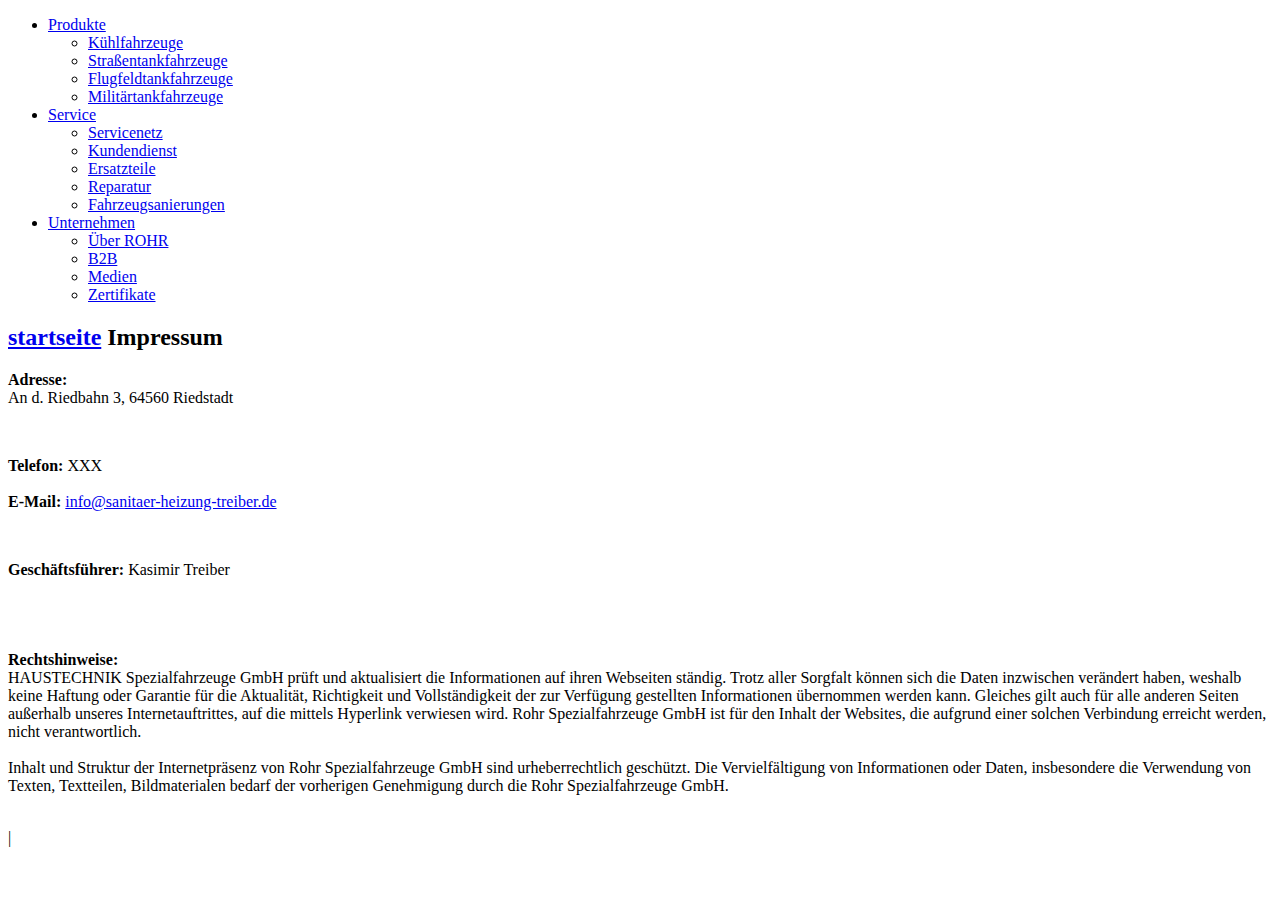
==== commit c5ab3287: "Update impressum.html" ====
--- a/impressum.html
+++ b/impressum.html
@@ -27,7 +27,7 @@
   <a href="index.html">startseite</a>
   
   Impressum</h2></div></div></div></div><div class="container slot-two-columns"><div class="row"><div class="col-xs-12 col-md-8">
-<a id="c8"></a><div class="content-text m-b-1"><div class="row"><div class="col-sm-12"><p class="bodytext"><strong></strong><br>  <br> An d. Riedbahn 3, 64560 Riedstadt<br> </p><p class="bodytext">&nbsp;</p><p class="bodytext"><strong>Telefon:</strong> XXX<br> <strong></strong> <br> <strong>E-Mail:</strong> <a href="mailto:info@rohr-spezialfahrzeuge.com">info@sanitaer-heizung-treiber.de</a></p><p class="bodytext">&nbsp;</p><p class="bodytext"><strong>Geschäftsführer:</strong>  Kasimir Treiber
+<a id="c8"></a><div class="content-text m-b-1"><div class="row"><div class="col-sm-12"><p class="bodytext"><strong>Adresse:</strong> <br> An d. Riedbahn 3, 64560 Riedstadt<br> </p><p class="bodytext">&nbsp;</p><p class="bodytext"><strong>Telefon:</strong> XXX<br> <strong></strong> <br> <strong>E-Mail:</strong> <a href="mailto:info@rohr-spezialfahrzeuge.com">info@sanitaer-heizung-treiber.de</a></p><p class="bodytext">&nbsp;</p><p class="bodytext"><strong>Geschäftsführer:</strong>  Kasimir Treiber
   
   
   
